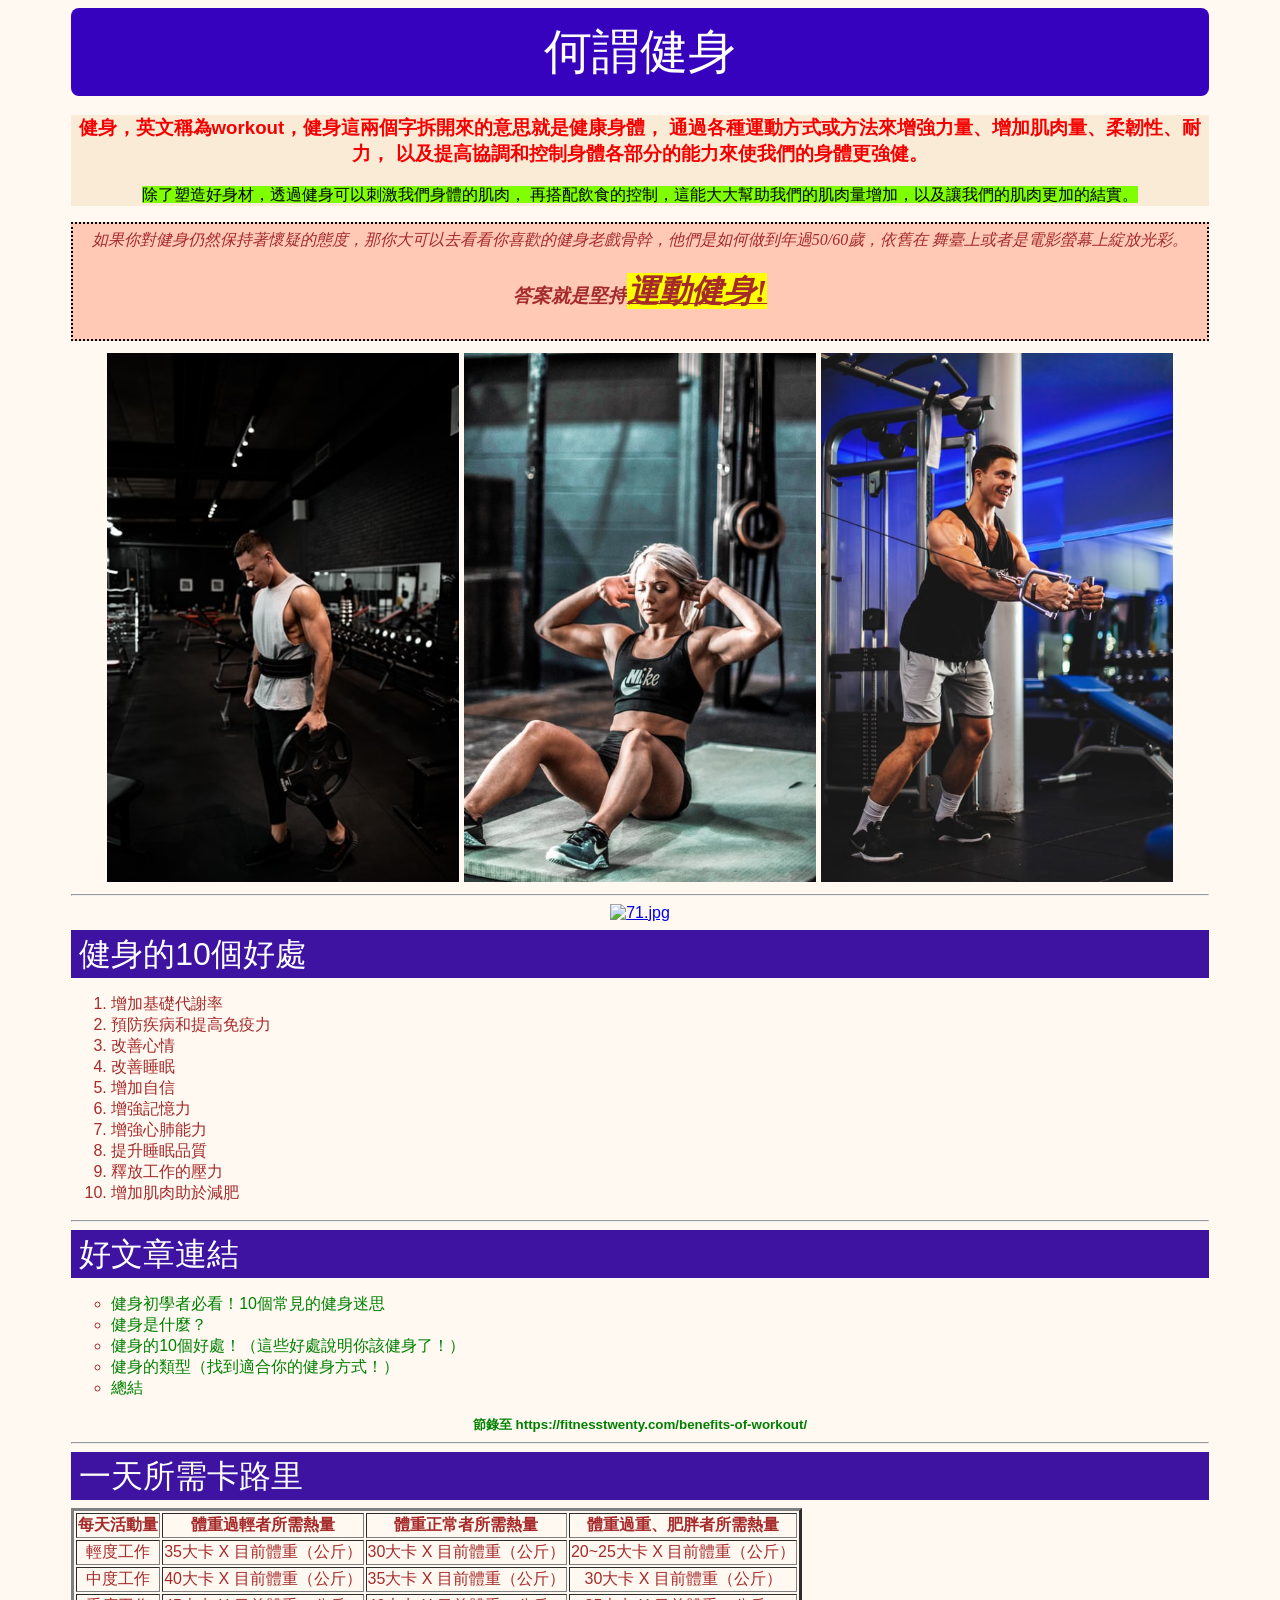
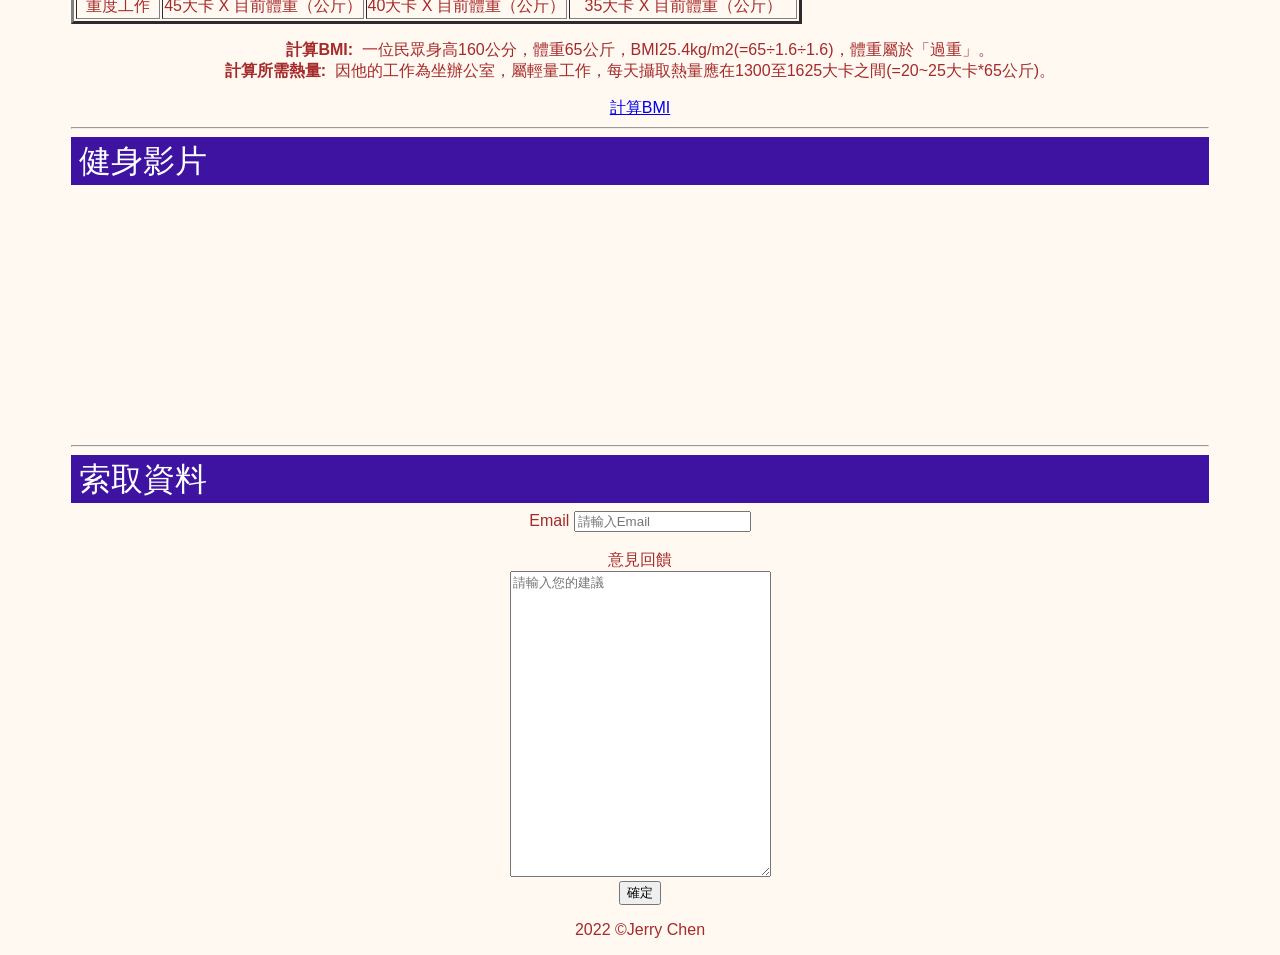
==== index.html @ a1142987 "css-1" ====
<!DOCTYPE html>
<html lang="zh">

<head>
  <meta charset="utf-8" />
  <title>健身資訊網站</title>
  <meta http-equiv="X-UA-Compatible" content="IE=edge">
  <meta name="viewport" content="width=device-width, initial-scale=1.0">

  <style>
    body {
      background-color: rgb(255, 249, 241);
      color: brown;
      font-family: 標楷體, Haettenschweiler, 'Arial Narrow Bold', sans-serif
    }

    /* class="title" 
    1rem=>16px 3rem=>48px
    px=> pixel*/
    #title {
      color: white;
      font-size: 3rem;
      background-color: rgb(55, 2, 189);
      border-radius: 8px;
      height: 64px;
      line-height: 64px;
      margin: 8px 0px;
      padding: 12px 0px;
      text-align: center;
    }


    .sub-title {
      color: white;
      font-size: 2rem;
      background-color: rgb(62, 19, 162);
      height: 48px;
      line-height: 48px;
      margin: 8px 0px;
      padding-left: 8px;
      text-align: left;
    }

    #container {
      margin: 0px auto;
      width: 90%;
      text-align: center;
    }

    mark {
      background-color: chartreuse;
    }

    .text-1 {
      border: 2px black dotted;
      margin-bottom: 12px;
      padding: 6px;
      background-color: rgb(255, 201, 182);
    }

    .text-2 {
      font-size: 2rem;
      background-color: rgb(255, 255, 0);
    }

    .text-3 {
      text-align: left;
    }

    .good-link ul {
      text-align: left;
      list-style-type: circle;
    }

    .good-link a {
      text-decoration: none;
    }

    .good-link a:link {
      color: green;
    }

    .good-link a:hover {
      color: palevioletred;
    }
  </style>
</head>

<body>
  <div id="container">
    <div id="title">何謂健身</div>
    <div style="color:rgb(245, 0, 0);background-color:antiquewhite">
      <h3>
        健身，英文稱為workout，健身這兩個字拆開來的意思就是健康身體，
        通過各種運動方式或方法來增強力量、增加肌肉量、柔韌性、耐力，
        以及提高協調和控制身體各部分的能力來使我們的身體更強健。
      </h3>
      <p style="color:blueviolet">
        <mark>除了塑造好身材，透過健身可以刺激我們身體的肌肉，
          再搭配飲食的控制，這能大大幫助我們的肌肉量增加，以及讓我們的肌肉更加的結實。</mark>
      </p>
    </div>
    <div class="text-1">
      <em style="font-family: 微軟正黑體;">如果你對健身仍然保持著懷疑的態度，那你大可以去看看你喜歡的健身老戲骨幹，他們是如何做到年過50/60歲，依舊在
        舞臺上或者是電影螢幕上綻放光彩。 <br /><b>
          <h3>
            答案就是堅持<u><span class="text-2">運動健身!</span></u>
        </b></em>
    </div>

    <img src="./img/pic-1.jpg" alt="" width="31%">
    <img src="./img/pic-2.jpg" alt="" width="31%">
    <img src="./img/pic-3.jpg" alt="" width="31%">



    <hr>
    <a href="https://fitnesstwenty.com/benefits-of-workout/" target="_blank">
      <img src="https://fitnesstwenty.com/wp-content/uploads/2020/10/71-1024x320.jpg" width="100%" alt="71.jpg">
    </a>

    <div class="sub-title">健身的10個好處</div>
    <ol type="1" class="text-3">
      <li>增加基礎代謝率</li>
      <li>預防疾病和提高免疫力</li>
      <li>改善心情</li>
      <li>改善睡眠</li>
      <li>增加自信</li>
      <li>增強記憶力</li>
      <li>增強心肺能力</li>
      <li>提升睡眠品質</li>
      <li>釋放工作的壓力</li>
      <li>增加肌肉助於減肥</li>

    </ol>
    <hr>
    <div class="sub-title">好文章連結</div>
    <div class="good-link">
      <ul>
        <li>
          <a href="https://www.fe-amart.com.tw/index.php/life-style/life-info/secret-recipe/hero-6" target="_blank">
            健身初學者必看！10個常見的健身迷思</a>
        </li>
        <li>
          <a href="https://fitnesstwenty.com/benefits-of-workout/#%E5%81%A5%E8%BA%AB%E6%98%AF%E4%BB%80%E9%BA%BC%EF%BC%9F"
            target="_blank">健身是什麼？</a>
        </li>
        <li>
          <a href="https://fitnesstwenty.com/benefits-of-workout/#%E5%81%A5%E8%BA%AB%E7%9A%8410%E5%80%8B%E5%A5%BD%E8%99%95%EF%BC%81%EF%BC%88%E9%80%99%E4%BA%9B%E5%A5%BD%E8%99%95%E8%AA%AA%E6%98%8E%E4%BD%A0%E8%A9%B2%E5%81%A5%E8%BA%AB%E4%BA%86%EF%BC%81%EF%BC%89"
            target="_blank">
            健身的10個好處！（這些好處說明你該健身了！）
          </a>
        </li>
        <li>
          <a href="https://fitnesstwenty.com/benefits-of-workout/#%E5%81%A5%E8%BA%AB%E7%9A%84%E9%A1%9E%E5%9E%8B%EF%BC%88%E6%89%BE%E5%88%B0%E9%81%A9%E5%90%88%E4%BD%A0%E7%9A%84%E5%81%A5%E8%BA%AB%E6%96%B9%E5%BC%8F%EF%BC%81%EF%BC%89"
            target="_blank">健身的類型（找到適合你的健身方式！）</a>
        </li>
        <li>
          <a href="https://fitnesstwenty.com/benefits-of-workout/#%E7%B8%BD%E7%B5%90" target="_blank">總結</a>
        </li>
      </ul>
      <small>
        <b>
          <a href="https://fitnesstwenty.com/benefits-of-workout/" target="_blank">節錄至
            https://fitnesstwenty.com/benefits-of-workout/</a>
        </b>
      </small>
    </div>
    <hr>
    <div class="sub-title">一天所需卡路里</div>
    <table border="3">
      <thead>
        <tr>
          <th>每天活動量</th>
          <th>體重過輕者所需熱量</th>
          <th>體重正常者所需熱量</th>
          <th>體重過重、肥胖者所需熱量</th>
        </tr>
      </thead>
      <tbody>
        <tr>
          <td>輕度工作</td>
          <td>35大卡 X 目前體重（公斤）</td>
          <td>30大卡 X 目前體重（公斤） </td>
          <td>20~25大卡 X 目前體重（公斤）</td>
        </tr>
        <tr>
          <td>中度工作</td>
          <td>40大卡 X 目前體重（公斤）</td>
          <td>35大卡 X 目前體重（公斤）</td>
          <td>30大卡 X 目前體重（公斤）</td>
        </tr>
        <tr>
          <td>重度工作</td>
          <td>45大卡 X 目前體重（公斤）</td>
          <td>40大卡 X 目前體重（公斤）</td>
          <td>35大卡 X 目前體重（公斤）</td>
        </tr>
      </tbody>
    </table>
    <p>
      <b>計算BMI:&nbsp;</b>
      一位民眾身高160公分，體重65公斤，BMI25.4kg/m2(=65÷1.6÷1.6)，體重屬於「過重」。<br>
      <b>計算所需熱量:&nbsp;</b>
      因他的工作為坐辦公室，屬輕量工作，每天攝取熱量應在1300至1625大卡之間(=20~25大卡*65公斤)。
    </p>
    <a href="./bmi.html" target="_blank">計算BMI</a>
    <hr>

    <div class="sub-title">健身影片</div>
    <iframe width="320" height="240" src="https://www.youtube.com/embed/20uf1EcGqjY" title="YouTube video player"
      frameborder="0" allow="accelerometer; autoplay; clipboard-write; encrypted-media; gyroscope; picture-in-picture"
      allowfullscreen></iframe>

    <iframe width="320" height="240" src="https://www.youtube.com/embed/LjuY4VyGV9o" title="YouTube video player"
      frameborder="0" allow="accelerometer; autoplay; clipboard-write; encrypted-media; gyroscope; picture-in-picture"
      allowfullscreen></iframe>

    <hr>
    <div class="sub-title">索取資料</div>

    <form action="" method="GET">
      <label for="email">Email</label>
      <input type="email" name="email" id="email" placeholder="請輸入Email">
      <br><br>
      <label for="suggest">意見回饋</label>
      <br>
      <textarea name="suggest" id="suggest" cols="30" rows="20" placeholder="請輸入您的建議"></textarea>
      <br>
      <button type="submit">確定</button>
    </form>
    <p>
      2022 &copy;Jerry Chen
    </p>

  </div>
</body>

</html>
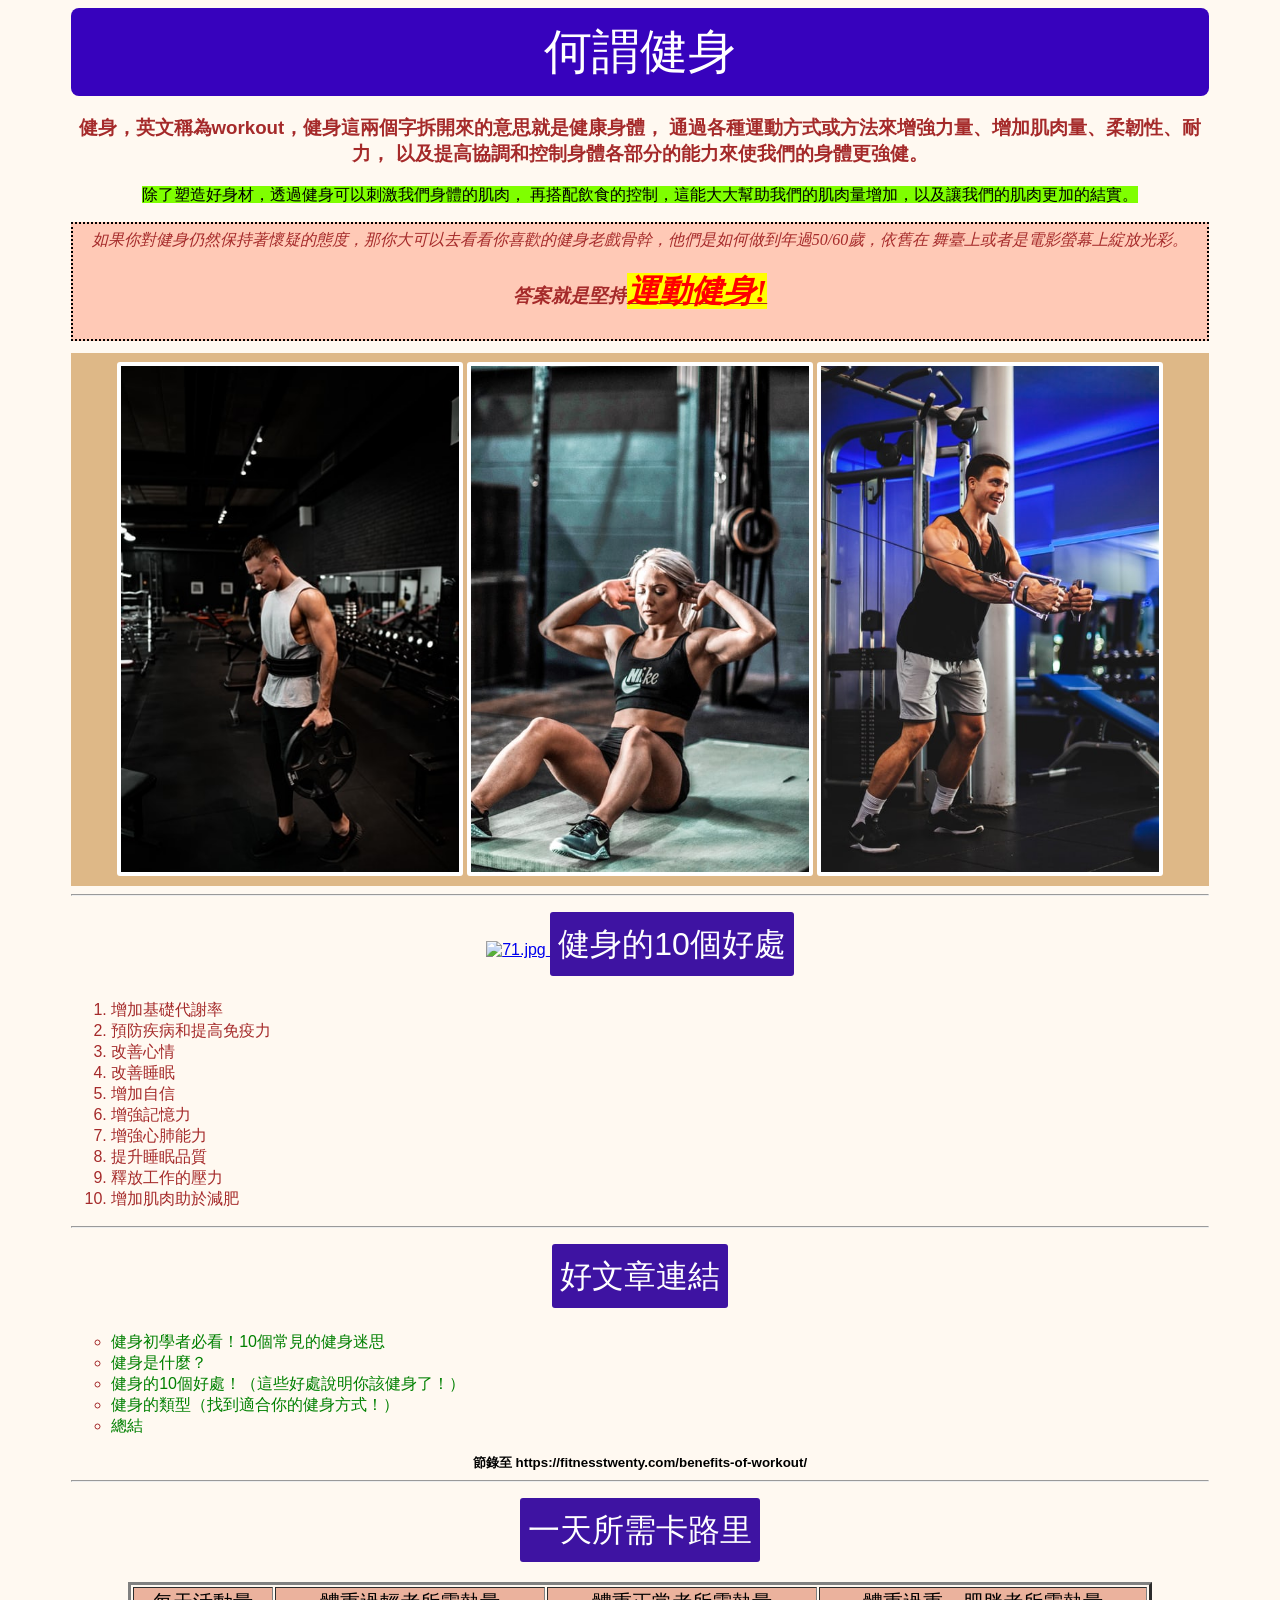
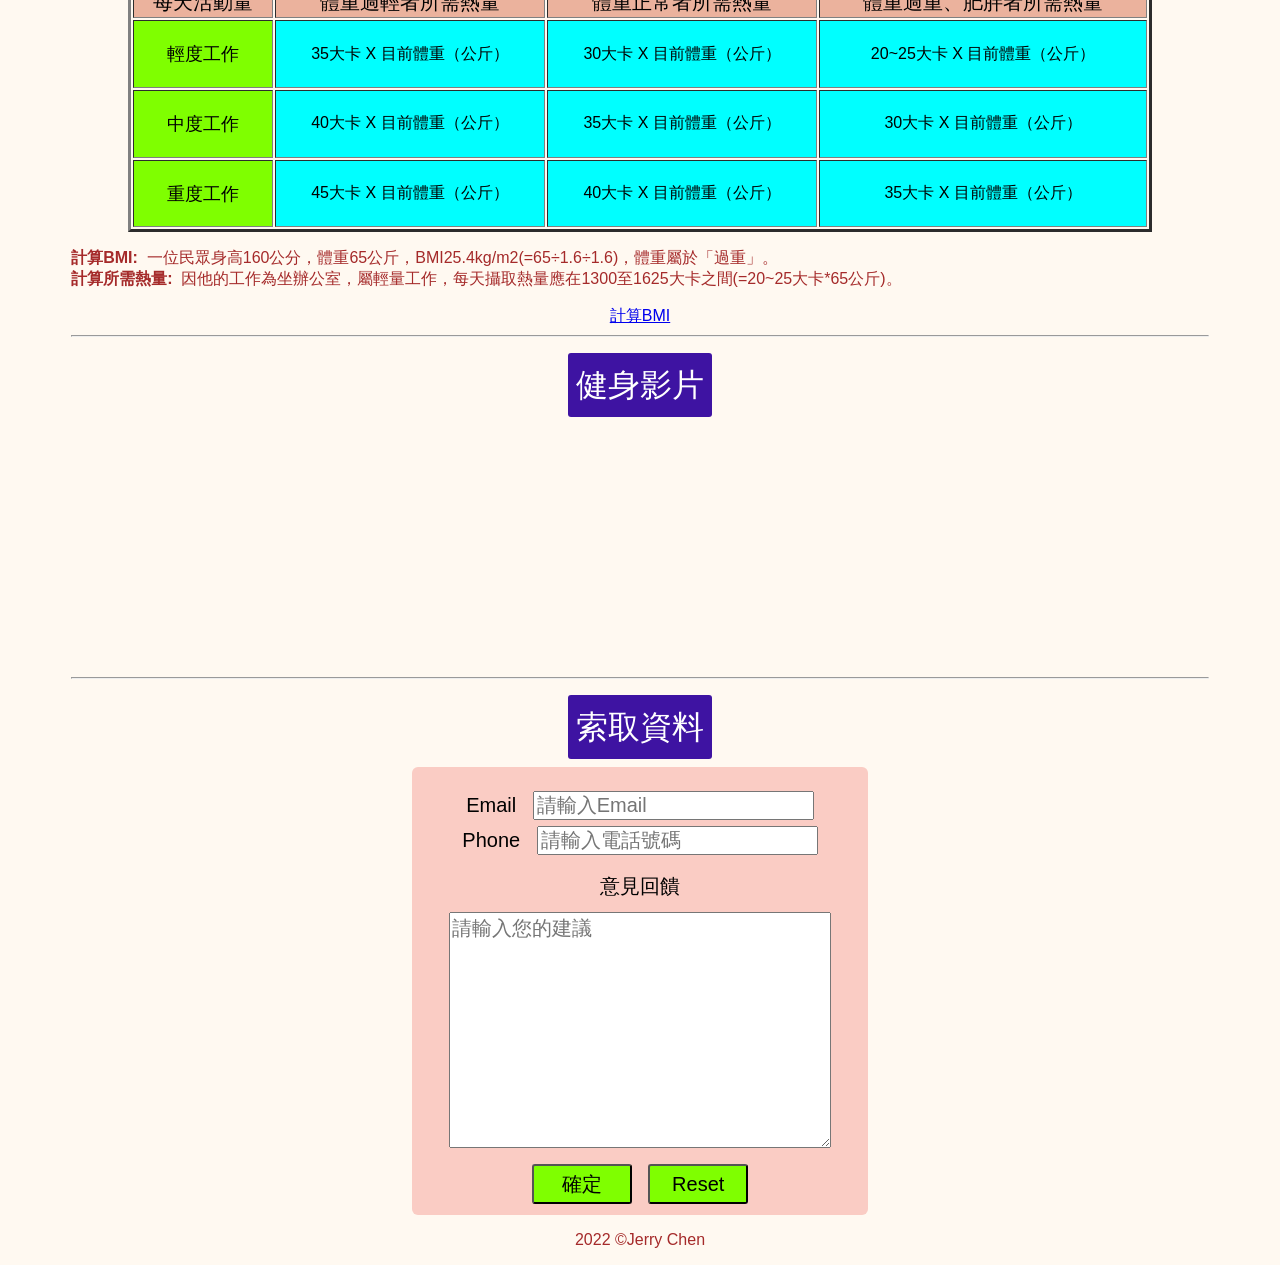
==== commit c88bc480: "css-2" ====
--- a/index.html
+++ b/index.html
@@ -6,90 +6,13 @@
   <title>健身資訊網站</title>
   <meta http-equiv="X-UA-Compatible" content="IE=edge">
   <meta name="viewport" content="width=device-width, initial-scale=1.0">
-
-  <style>
-    body {
-      background-color: rgb(255, 249, 241);
-      color: brown;
-      font-family: 標楷體, Haettenschweiler, 'Arial Narrow Bold', sans-serif
-    }
-
-    /* class="title" 
-    1rem=>16px 3rem=>48px
-    px=> pixel*/
-    #title {
-      color: white;
-      font-size: 3rem;
-      background-color: rgb(55, 2, 189);
-      border-radius: 8px;
-      height: 64px;
-      line-height: 64px;
-      margin: 8px 0px;
-      padding: 12px 0px;
-      text-align: center;
-    }
-
-
-    .sub-title {
-      color: white;
-      font-size: 2rem;
-      background-color: rgb(62, 19, 162);
-      height: 48px;
-      line-height: 48px;
-      margin: 8px 0px;
-      padding-left: 8px;
-      text-align: left;
-    }
-
-    #container {
-      margin: 0px auto;
-      width: 90%;
-      text-align: center;
-    }
-
-    mark {
-      background-color: chartreuse;
-    }
-
-    .text-1 {
-      border: 2px black dotted;
-      margin-bottom: 12px;
-      padding: 6px;
-      background-color: rgb(255, 201, 182);
-    }
-
-    .text-2 {
-      font-size: 2rem;
-      background-color: rgb(255, 255, 0);
-    }
-
-    .text-3 {
-      text-align: left;
-    }
-
-    .good-link ul {
-      text-align: left;
-      list-style-type: circle;
-    }
-
-    .good-link a {
-      text-decoration: none;
-    }
-
-    .good-link a:link {
-      color: green;
-    }
-
-    .good-link a:hover {
-      color: palevioletred;
-    }
-  </style>
+  <link rel="stylesheet" href="./css/style.css">
 </head>
 
 <body>
   <div id="container">
     <div id="title">何謂健身</div>
-    <div style="color:rgb(245, 0, 0);background-color:antiquewhite">
+    <div>
       <h3>
         健身，英文稱為workout，健身這兩個字拆開來的意思就是健康身體，
         通過各種運動方式或方法來增強力量、增加肌肉量、柔韌性、耐力，
@@ -104,14 +27,15 @@
       <em style="font-family: 微軟正黑體;">如果你對健身仍然保持著懷疑的態度，那你大可以去看看你喜歡的健身老戲骨幹，他們是如何做到年過50/60歲，依舊在
         舞臺上或者是電影螢幕上綻放光彩。 <br /><b>
           <h3>
-            答案就是堅持<u><span class="text-2">運動健身!</span></u>
+            答案就是堅持<u><span class="text-2" style="color:red">運動健身!</span></u>
         </b></em>
     </div>
 
-    <img src="./img/pic-1.jpg" alt="" width="31%">
-    <img src="./img/pic-2.jpg" alt="" width="31%">
-    <img src="./img/pic-3.jpg" alt="" width="31%">
-
+    <div id="image">
+      <img src="./img/pic-1.jpg" alt="pic-1.jpg">
+      <img src="./img/pic-2.jpg" alt="pic-2.jpg">
+      <img src="./img/pic-3.jpg" alt="pic-3.jpg">
+    </div>
 
 
     <hr>
@@ -161,7 +85,7 @@
       </ul>
       <small>
         <b>
-          <a href="https://fitnesstwenty.com/benefits-of-workout/" target="_blank">節錄至
+          <a href="https://fitnesstwenty.com/benefits-of-workout/" target="_blank" style="color:black">節錄至
             https://fitnesstwenty.com/benefits-of-workout/</a>
         </b>
       </small>
@@ -198,7 +122,7 @@
         </tr>
       </tbody>
     </table>
-    <p>
+    <p style="text-align:left">
       <b>計算BMI:&nbsp;</b>
       一位民眾身高160公分，體重65公斤，BMI25.4kg/m2(=65÷1.6÷1.6)，體重屬於「過重」。<br>
       <b>計算所需熱量:&nbsp;</b>
@@ -208,26 +132,30 @@
     <hr>
 
     <div class="sub-title">健身影片</div>
-    <iframe width="320" height="240" src="https://www.youtube.com/embed/20uf1EcGqjY" title="YouTube video player"
-      frameborder="0" allow="accelerometer; autoplay; clipboard-write; encrypted-media; gyroscope; picture-in-picture"
-      allowfullscreen></iframe>
+    <div>
+      <iframe width="320" height="240" src="https://www.youtube.com/embed/20uf1EcGqjY" title="YouTube video player"
+        frameborder="0" allow="accelerometer; autoplay; clipboard-write; encrypted-media; gyroscope; picture-in-picture"
+        allowfullscreen></iframe>
 
-    <iframe width="320" height="240" src="https://www.youtube.com/embed/LjuY4VyGV9o" title="YouTube video player"
-      frameborder="0" allow="accelerometer; autoplay; clipboard-write; encrypted-media; gyroscope; picture-in-picture"
-      allowfullscreen></iframe>
-
+      <iframe width="320" height="240" src="https://www.youtube.com/embed/LjuY4VyGV9o" title="YouTube video player"
+        frameborder="0" allow="accelerometer; autoplay; clipboard-write; encrypted-media; gyroscope; picture-in-picture"
+        allowfullscreen></iframe>
+    </div>
     <hr>
     <div class="sub-title">索取資料</div>
 
     <form action="" method="GET">
       <label for="email">Email</label>
-      <input type="email" name="email" id="email" placeholder="請輸入Email">
+      <input type="email" name="email" id="email" placeholder="請輸入Email" required><br>
+      <label for="phone">Phone</label>
+      <input type="number" name="phone" id="phone" placeholder="請輸入電話號碼" required>
       <br><br>
       <label for="suggest">意見回饋</label>
       <br>
-      <textarea name="suggest" id="suggest" cols="30" rows="20" placeholder="請輸入您的建議"></textarea>
+      <textarea name="suggest" id="suggest" cols="30" rows="10" placeholder="請輸入您的建議"></textarea>
       <br>
-      <button type="submit">確定</button>
+      <button type="submit" class="my-button">確定</button>
+      <input type="reset" class="my-button">
     </form>
     <p>
       2022 &copy;Jerry Chen
--- a/css/style.css
+++ b/css/style.css
@@ -0,0 +1,182 @@
+body {
+    background-color: rgb(255, 249, 241);
+    color: brown;
+    font-family: 標楷體, Haettenschweiler, 'Arial Narrow Bold', sans-serif
+}
+
+#title {
+    color: white;
+    font-size: 3rem;
+    background-color: rgb(55, 2, 189);
+    border-radius: 8px;
+    height: 64px;
+    line-height: 64px;
+    margin: 8px 0px;
+    padding: 12px 0px;
+    text-align: center;
+}
+
+
+.sub-title {
+    display: inline-block;
+    color: white;
+    font-size: 2rem;
+    background-color: rgb(62, 19, 162);
+    height: 48px;
+    line-height: 48px;
+    margin: 8px 0px;
+    padding: 8px;
+    text-align: left;
+    border-radius: 3px;
+}
+
+#container {
+    margin: 0px auto;
+    width: 90%;
+    text-align: center;
+}
+
+mark {
+    background-color: chartreuse;
+}
+
+.text-1 {
+    border: 2px black dotted;
+    margin-bottom: 12px;
+    padding: 6px;
+    background-color: rgb(255, 201, 182);
+}
+
+.text-2 {
+    font-size: 2rem;
+    background-color: rgb(255, 255, 0);
+}
+
+.text-3 {
+    text-align: left;
+}
+
+.good-link ul {
+    text-align: left;
+    list-style-type: circle;
+}
+
+.good-link a {
+    text-decoration: none;
+}
+
+.good-link a:link {
+    color: green;
+}
+
+.good-link a:hover {
+    color: palevioletred;
+}
+
+#image {
+    background-color: burlywood;
+    padding: 6px;
+    text-align: center;
+}
+
+#image img {
+    margin-top: 3px;
+    width: 30%;
+    background-color: white;
+    padding: 4px;
+    border-radius: 3px;
+}
+
+table {
+    width: 90%;
+    margin: 0 auto;
+    height: 250px;
+    margin-top: 12px;
+}
+
+table th {
+    background-color: rgb(235, 178, 157);
+    color: black;
+    font-size: 20px;
+    font-weight: 500;
+}
+
+tr {
+    background-color: aqua;
+}
+
+td {
+    color: black;
+}
+
+td:first-child {
+    background-color: chartreuse;
+    font-size: 18px;
+    font-weight: 500;
+}
+
+form {
+    background-color: rgb(250, 204, 196);
+    padding: 24px 0px;
+    border-radius: 6px;
+    color: black;
+    height: 400px;
+    width: 40%;
+    margin: 0 auto;
+}
+
+label,
+input,
+textarea,
+button {
+    font-size: 20px;
+}
+
+textarea {
+    margin: 12px 0;
+}
+
+input {
+    margin-left: 12px;
+}
+
+input[type="number"] {
+    margin-top: 6px;
+}
+
+.my-button {
+    width: 100px;
+    height: 40px;
+    background-color: chartreuse;
+    border-radius: 3px;
+}
+
+
+input {
+    width: 60%;
+}
+
+
+@media screen and (max-width:1024px) {
+    form {
+        width: 80%;
+    }
+
+    textarea {
+        width: 70%;
+    }
+}
+
+@media screen and (max-width:768px) {
+    form {
+        width: 100%;
+    }
+
+    textarea {
+        width: 90%;
+    }
+
+    input {
+        width: 70%;
+    }
+}
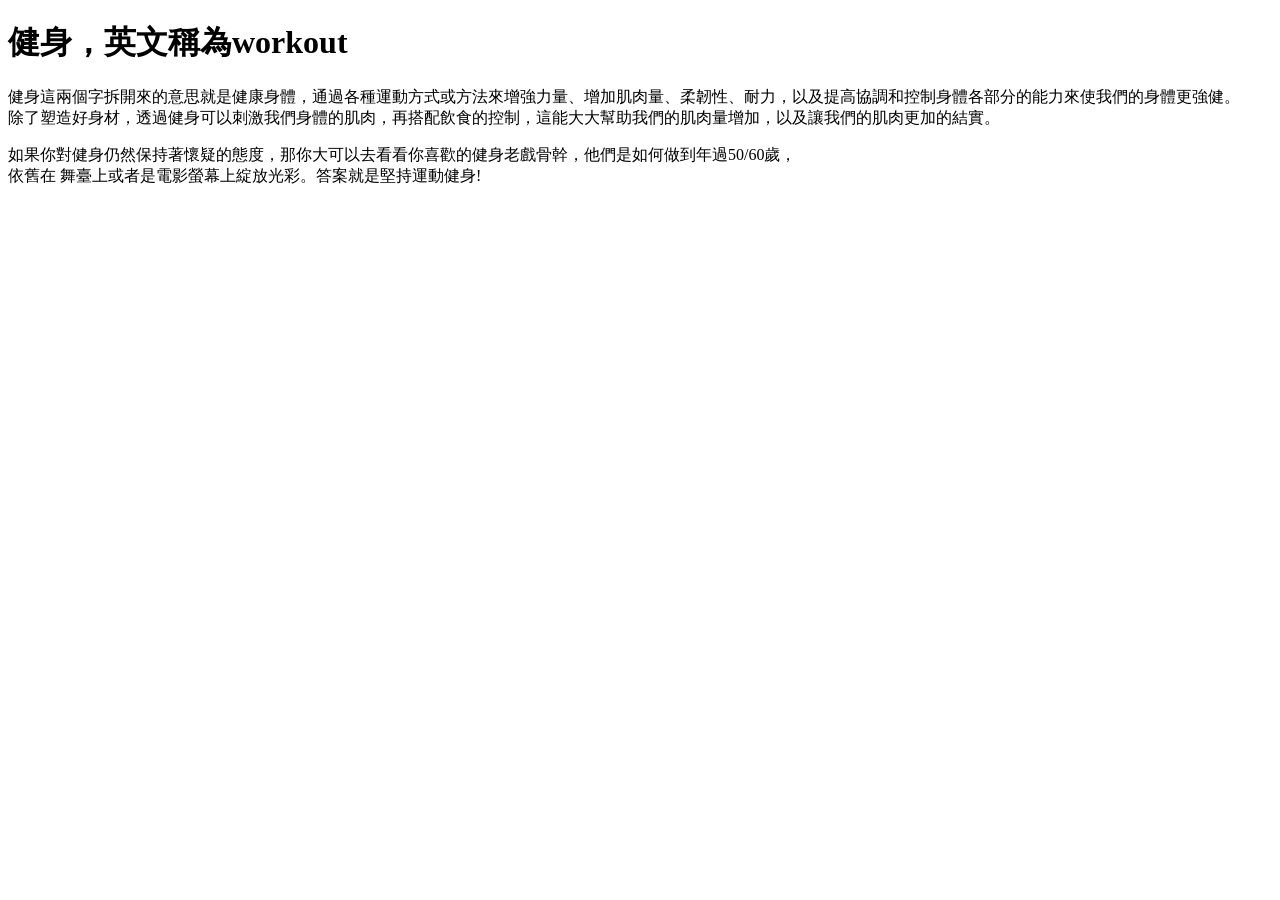
==== commit 5cbfdc8f: "新增index.html" ====
--- a/index.html
+++ b/index.html
@@ -1,167 +1,25 @@
 <!DOCTYPE html>
-<html lang="zh">
+<!-- 繁體中文 ctrl+/ -->
+<html lang="zh-Hant">
+
+<!--檔頭區-->
 
 <head>
-  <meta charset="utf-8" />
-  <title>健身資訊網站</title>
-  <meta http-equiv="X-UA-Compatible" content="IE=edge">
-  <meta name="viewport" content="width=device-width, initial-scale=1.0">
-  <link rel="stylesheet" href="./css/style.css">
+    <meta charset="utf-8">
+    <title>健身網站</title>
 </head>
 
+<!--可視區-->
+
 <body>
-  <div id="container">
-    <div id="title">何謂健身</div>
-    <div>
-      <h3>
-        健身，英文稱為workout，健身這兩個字拆開來的意思就是健康身體，
-        通過各種運動方式或方法來增強力量、增加肌肉量、柔韌性、耐力，
-        以及提高協調和控制身體各部分的能力來使我們的身體更強健。
-      </h3>
-      <p style="color:blueviolet">
-        <mark>除了塑造好身材，透過健身可以刺激我們身體的肌肉，
-          再搭配飲食的控制，這能大大幫助我們的肌肉量增加，以及讓我們的肌肉更加的結實。</mark>
-      </p>
-    </div>
-    <div class="text-1">
-      <em style="font-family: 微軟正黑體;">如果你對健身仍然保持著懷疑的態度，那你大可以去看看你喜歡的健身老戲骨幹，他們是如何做到年過50/60歲，依舊在
-        舞臺上或者是電影螢幕上綻放光彩。 <br /><b>
-          <h3>
-            答案就是堅持<u><span class="text-2" style="color:red">運動健身!</span></u>
-        </b></em>
-    </div>
-
-    <div id="image">
-      <img src="./img/pic-1.jpg" alt="pic-1.jpg">
-      <img src="./img/pic-2.jpg" alt="pic-2.jpg">
-      <img src="./img/pic-3.jpg" alt="pic-3.jpg">
-    </div>
-
-
-    <hr>
-    <a href="https://fitnesstwenty.com/benefits-of-workout/" target="_blank">
-      <img src="https://fitnesstwenty.com/wp-content/uploads/2020/10/71-1024x320.jpg" width="100%" alt="71.jpg">
-    </a>
-
-    <div class="sub-title">健身的10個好處</div>
-    <ol type="1" class="text-3">
-      <li>增加基礎代謝率</li>
-      <li>預防疾病和提高免疫力</li>
-      <li>改善心情</li>
-      <li>改善睡眠</li>
-      <li>增加自信</li>
-      <li>增強記憶力</li>
-      <li>增強心肺能力</li>
-      <li>提升睡眠品質</li>
-      <li>釋放工作的壓力</li>
-      <li>增加肌肉助於減肥</li>
-
-    </ol>
-    <hr>
-    <div class="sub-title">好文章連結</div>
-    <div class="good-link">
-      <ul>
-        <li>
-          <a href="https://www.fe-amart.com.tw/index.php/life-style/life-info/secret-recipe/hero-6" target="_blank">
-            健身初學者必看！10個常見的健身迷思</a>
-        </li>
-        <li>
-          <a href="https://fitnesstwenty.com/benefits-of-workout/#%E5%81%A5%E8%BA%AB%E6%98%AF%E4%BB%80%E9%BA%BC%EF%BC%9F"
-            target="_blank">健身是什麼？</a>
-        </li>
-        <li>
-          <a href="https://fitnesstwenty.com/benefits-of-workout/#%E5%81%A5%E8%BA%AB%E7%9A%8410%E5%80%8B%E5%A5%BD%E8%99%95%EF%BC%81%EF%BC%88%E9%80%99%E4%BA%9B%E5%A5%BD%E8%99%95%E8%AA%AA%E6%98%8E%E4%BD%A0%E8%A9%B2%E5%81%A5%E8%BA%AB%E4%BA%86%EF%BC%81%EF%BC%89"
-            target="_blank">
-            健身的10個好處！（這些好處說明你該健身了！）
-          </a>
-        </li>
-        <li>
-          <a href="https://fitnesstwenty.com/benefits-of-workout/#%E5%81%A5%E8%BA%AB%E7%9A%84%E9%A1%9E%E5%9E%8B%EF%BC%88%E6%89%BE%E5%88%B0%E9%81%A9%E5%90%88%E4%BD%A0%E7%9A%84%E5%81%A5%E8%BA%AB%E6%96%B9%E5%BC%8F%EF%BC%81%EF%BC%89"
-            target="_blank">健身的類型（找到適合你的健身方式！）</a>
-        </li>
-        <li>
-          <a href="https://fitnesstwenty.com/benefits-of-workout/#%E7%B8%BD%E7%B5%90" target="_blank">總結</a>
-        </li>
-      </ul>
-      <small>
-        <b>
-          <a href="https://fitnesstwenty.com/benefits-of-workout/" target="_blank" style="color:black">節錄至
-            https://fitnesstwenty.com/benefits-of-workout/</a>
-        </b>
-      </small>
-    </div>
-    <hr>
-    <div class="sub-title">一天所需卡路里</div>
-    <table border="3">
-      <thead>
-        <tr>
-          <th>每天活動量</th>
-          <th>體重過輕者所需熱量</th>
-          <th>體重正常者所需熱量</th>
-          <th>體重過重、肥胖者所需熱量</th>
-        </tr>
-      </thead>
-      <tbody>
-        <tr>
-          <td>輕度工作</td>
-          <td>35大卡 X 目前體重（公斤）</td>
-          <td>30大卡 X 目前體重（公斤） </td>
-          <td>20~25大卡 X 目前體重（公斤）</td>
-        </tr>
-        <tr>
-          <td>中度工作</td>
-          <td>40大卡 X 目前體重（公斤）</td>
-          <td>35大卡 X 目前體重（公斤）</td>
-          <td>30大卡 X 目前體重（公斤）</td>
-        </tr>
-        <tr>
-          <td>重度工作</td>
-          <td>45大卡 X 目前體重（公斤）</td>
-          <td>40大卡 X 目前體重（公斤）</td>
-          <td>35大卡 X 目前體重（公斤）</td>
-        </tr>
-      </tbody>
-    </table>
-    <p style="text-align:left">
-      <b>計算BMI:&nbsp;</b>
-      一位民眾身高160公分，體重65公斤，BMI25.4kg/m2(=65÷1.6÷1.6)，體重屬於「過重」。<br>
-      <b>計算所需熱量:&nbsp;</b>
-      因他的工作為坐辦公室，屬輕量工作，每天攝取熱量應在1300至1625大卡之間(=20~25大卡*65公斤)。
+    <p>
+    <h1>健身，英文稱為workout</h1>健身這兩個字拆開來的意思就是健康身體，通過各種運動方式或方法來增強力量、增加肌肉量、柔韌性、耐力，以及提高協調和控制身體各部分的能力來使我們的身體更強健。
+    <br>除了塑造好身材，透過健身可以刺激我們身體的肌肉，再搭配飲食的控制，這能大大幫助我們的肌肉量增加，以及讓我們的肌肉更加的結實。
     </p>
-    <a href="./bmi.html" target="_blank">計算BMI</a>
-    <hr>
-
-    <div class="sub-title">健身影片</div>
-    <div>
-      <iframe width="320" height="240" src="https://www.youtube.com/embed/20uf1EcGqjY" title="YouTube video player"
-        frameborder="0" allow="accelerometer; autoplay; clipboard-write; encrypted-media; gyroscope; picture-in-picture"
-        allowfullscreen></iframe>
-
-      <iframe width="320" height="240" src="https://www.youtube.com/embed/LjuY4VyGV9o" title="YouTube video player"
-        frameborder="0" allow="accelerometer; autoplay; clipboard-write; encrypted-media; gyroscope; picture-in-picture"
-        allowfullscreen></iframe>
-    </div>
-    <hr>
-    <div class="sub-title">索取資料</div>
-
-    <form action="" method="GET">
-      <label for="email">Email</label>
-      <input type="email" name="email" id="email" placeholder="請輸入Email" required><br>
-      <label for="phone">Phone</label>
-      <input type="number" name="phone" id="phone" placeholder="請輸入電話號碼" required>
-      <br><br>
-      <label for="suggest">意見回饋</label>
-      <br>
-      <textarea name="suggest" id="suggest" cols="30" rows="10" placeholder="請輸入您的建議"></textarea>
-      <br>
-      <button type="submit" class="my-button">確定</button>
-      <input type="reset" class="my-button">
-    </form>
     <p>
-      2022 &copy;Jerry Chen
+        如果你對健身仍然保持著懷疑的態度，那你大可以去看看你喜歡的健身老戲骨幹，他們是如何做到年過50/60歲，<br>依舊在
+        舞臺上或者是電影螢幕上綻放光彩。答案就是堅持運動健身!
     </p>
-
-  </div>
 </body>
 
 </html>
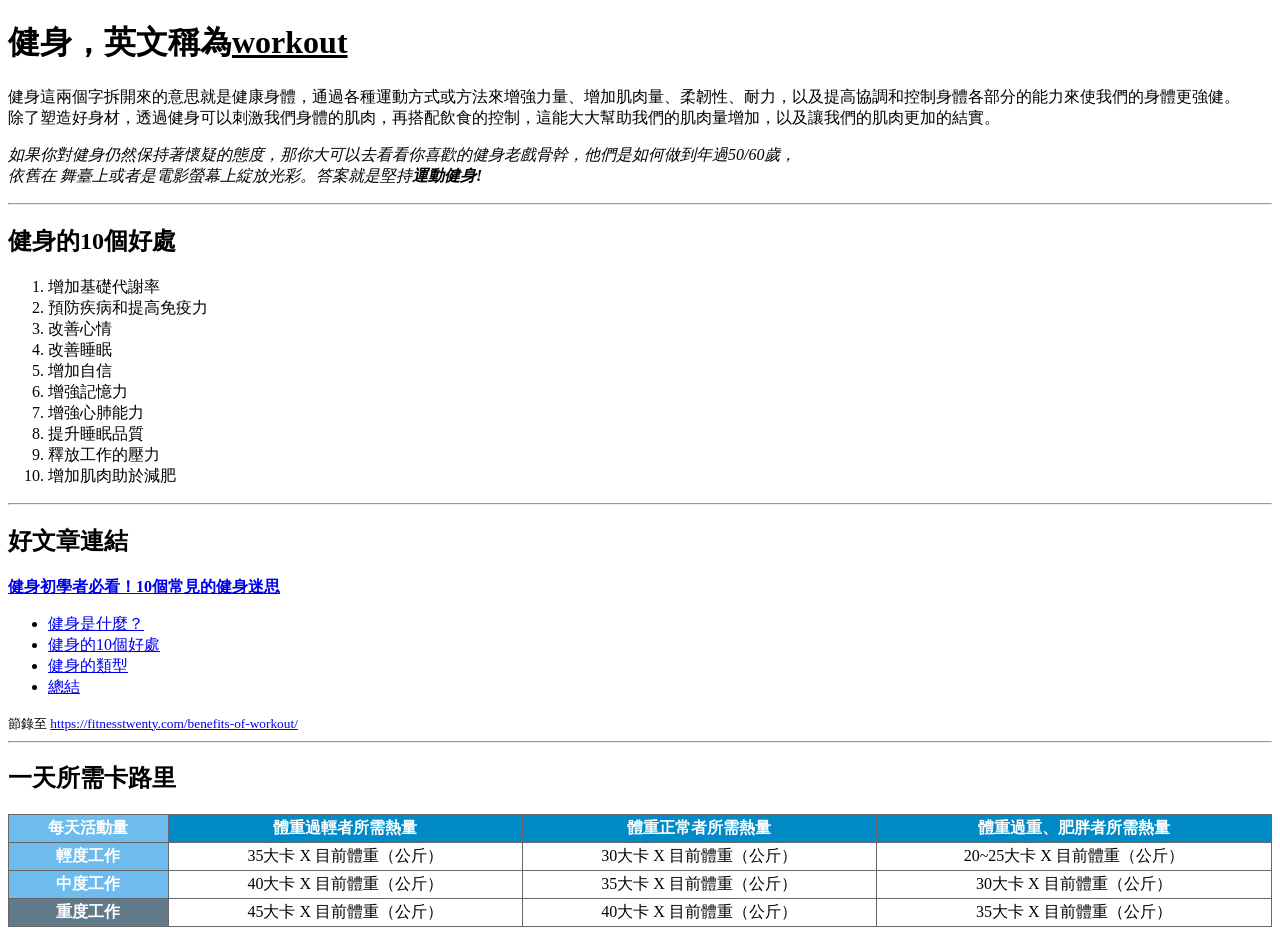
==== commit 5b9f4ba7: "1.新增列表 2.增加超連結 3.完成表格" ====
--- a/index.html
+++ b/index.html
@@ -13,13 +13,126 @@
 
 <body>
     <p>
-    <h1>健身，英文稱為workout</h1>健身這兩個字拆開來的意思就是健康身體，通過各種運動方式或方法來增強力量、增加肌肉量、柔韌性、耐力，以及提高協調和控制身體各部分的能力來使我們的身體更強健。
+    <h1>健身，英文稱為<u>workout</u></h1>健身這兩個字拆開來的意思就是健康身體，通過各種運動方式或方法來增強力量、增加肌肉量、柔韌性、耐力，以及提高協調和控制身體各部分的能力來使我們的身體更強健。
     <br>除了塑造好身材，透過健身可以刺激我們身體的肌肉，再搭配飲食的控制，這能大大幫助我們的肌肉量增加，以及讓我們的肌肉更加的結實。
     </p>
     <p>
-        如果你對健身仍然保持著懷疑的態度，那你大可以去看看你喜歡的健身老戲骨幹，他們是如何做到年過50/60歲，<br>依舊在
-        舞臺上或者是電影螢幕上綻放光彩。答案就是堅持運動健身!
+        <em>
+            如果你對健身仍然保持著懷疑的態度，那你大可以去看看你喜歡的健身老戲骨幹，他們是如何做到年過50/60歲，<br>依舊在
+            舞臺上或者是電影螢幕上綻放光彩。答案就是堅持<b><span>運動健身!</span></b>
+        </em>
     </p>
+    <hr>
+    <h2>健身的10個好處</h2>
+    <ol type="1">
+        <li>增加基礎代謝率</li>
+        <li>預防疾病和提高免疫力</li>
+        <li>改善心情</li>
+        <li>改善睡眠</li>
+        <li>增加自信</li>
+        <li>增強記憶力</li>
+        <li>增強心肺能力</li>
+        <li>提升睡眠品質</li>
+        <li>釋放工作的壓力</li>
+        <li>增加肌肉助於減肥</li>
+    </ol>
+    <hr>
+    <h2>好文章連結</h2>
+    <a target="_blank" href="https://www.fe-amart.com.tw/index.php/life-style/life-info/secret-recipe/hero-6">
+        <b>健身初學者必看！10個常見的健身迷思</b><br>
+    </a>
+    <ul>
+        <li>
+            <a target="_blank"
+                href="https://fitnesstwenty.com/benefits-of-workout/#%E5%81%A5%E8%BA%AB%E6%98%AF%E4%BB%80%E9%BA%BC%EF%BC%9F">
+                健身是什麼？
+            </a>
+        </li>
+        <li>
+            <a target="_blank"
+                href="https://fitnesstwenty.com/benefits-of-workout/#%E5%81%A5%E8%BA%AB%E7%9A%8410%E5%80%8B%E5%A5%BD%E8%99%95%EF%BC%81%EF%BC%88%E9%80%99%E4%BA%9B%E5%A5%BD%E8%99%95%E8%AA%AA%E6%98%8E%E4%BD%A0%E8%A9%B2%E5%81%A5%E8%BA%AB%E4%BA%86%EF%BC%81%EF%BC%89">
+                健身的10個好處
+            </a>
+        </li>
+        <li>
+            <a target="_blank"
+                href="https://fitnesstwenty.com/benefits-of-workout/#%E5%81%A5%E8%BA%AB%E7%9A%84%E9%A1%9E%E5%9E%8B%EF%BC%88%E6%89%BE%E5%88%B0%E9%81%A9%E5%90%88%E4%BD%A0%E7%9A%84%E5%81%A5%E8%BA%AB%E6%96%B9%E5%BC%8F%EF%BC%81%EF%BC%89">
+                健身的類型
+            </a>
+        </li>
+        <li>
+            <a target="_blank" href="https://fitnesstwenty.com/benefits-of-workout/#%E7%B8%BD%E7%B5%90">總結</a>
+        </li>
+    </ul>
+    <small>節錄至
+        <a target="_blank" href="https://fitnesstwenty.com/benefits-of-workout/">
+            https://fitnesstwenty.com/benefits-of-workout/
+        </a>
+    </small>
+    <hr>
+    <h2>一天所需卡路里</h2>
+    <table width="100%" border="0" cellspacing="0" cellpadding="0"
+        style="width: 100%; border-collapse: collapse; border: 1px solid #666666;"
+        summary="根據每日活動量及為了調整體重至健康體重，可計算每日建議攝取熱量">
+        <tbody>
+            <tr>
+                <th scope="col" id="act"
+                    style="border-collapse: collapse; border: 1px solid #666666; padding: 3px 7px; text-align: center; font-variant: normal; background-color: #6ebcee; color: #ffffff;">
+                    每天活動量</th>
+                <th scope="col" id="kal-1"
+                    style="border-collapse: collapse; border: 1px solid #666666; padding: 3px 7px; text-align: center; font-variant: normal; background-color: #008bc7; color: #ffffff;">
+                    體重過輕者所需熱量</th>
+                <th scope="col" id="kal-2"
+                    style="border-collapse: collapse; border: 1px solid #666666; padding: 3px 7px; text-align: center; font-variant: normal; background-color: #008bc7; color: #ffffff;">
+                    體重正常者所需熱量</th>
+                <th scope="col" id="kal-3"
+                    style="border-collapse: collapse; border: 1px solid #666666; padding: 3px 7px; text-align: center; font-variant: normal; background-color: #008bc7; color: #ffffff;">
+                    體重過重、肥胖者所需熱量</th>
+            </tr>
+            <tr>
+                <th scope="row" id="l" headers="act"
+                    style="border-collapse: collapse; border: 1px solid #666666; padding: 3px 7px; text-align: center; font-variant: normal; background-color: #6ebcee; color: #ffffff;">
+                    輕度工作</th>
+                <td headers="kal-1 l"
+                    style="border-collapse: collapse; border: 1px solid #666666; text-align: center; padding: 3px 7px;">
+                    35大卡 X 目前體重（公斤）</td>
+                <td headers="kal-2 l"
+                    style="border-collapse: collapse; border: 1px solid #666666; text-align: center; padding: 3px 7px;">
+                    30大卡 X 目前體重（公斤）</td>
+                <td headers="kal-3 l"
+                    style="border-collapse: collapse; border: 1px solid #666666; text-align: center; padding: 3px 7px;">
+                    20~25大卡 X 目前體重（公斤）</td>
+            </tr>
+            <tr>
+                <th scope="row" id="m" headers="act"
+                    style="border-collapse: collapse; border: 1px solid #666666; padding: 3px 7px; text-align: center; font-variant: normal; background-color: #6ebcee; color: #ffffff;">
+                    中度工作</th>
+                <td headers="kal-1 m"
+                    style="border-collapse: collapse; border: 1px solid #666666; text-align: center; padding: 3px 7px;">
+                    40大卡 X 目前體重（公斤）</td>
+                <td headers="kal-2 m"
+                    style="border-collapse: collapse; border: 1px solid #666666; text-align: center; padding: 3px 7px;">
+                    35大卡 X 目前體重（公斤）</td>
+                <td headers="kal-3 m"
+                    style="border-collapse: collapse; border: 1px solid #666666; text-align: center; padding: 3px 7px;">
+                    30大卡 X 目前體重（公斤）</td>
+            </tr>
+            <tr>
+                <th scope="row" id="w" headers="act"
+                    style="border-collapse: collapse; border: 1px solid #666666; padding: 3px 7px; text-align: center; font-variant: normal; background-color: #607a8a; color: #ffffff;">
+                    重度工作</th>
+                <td headers="kal-1 w"
+                    style="border-collapse: collapse; border: 1px solid #666666; text-align: center; padding: 3px 7px;">
+                    45大卡 X 目前體重（公斤）</td>
+                <td headers="kal-2 w"
+                    style="border-collapse: collapse; border: 1px solid #666666; text-align: center; padding: 3px 7px;">
+                    40大卡 X 目前體重（公斤）</td>
+                <td headers="kal-3 w"
+                    style="border-collapse: collapse; border: 1px solid #666666; text-align: center; padding: 3px 7px;">
+                    35大卡 X 目前體重（公斤）</td>
+            </tr>
+        </tbody>
+    </table>
 </body>
 
 </html>
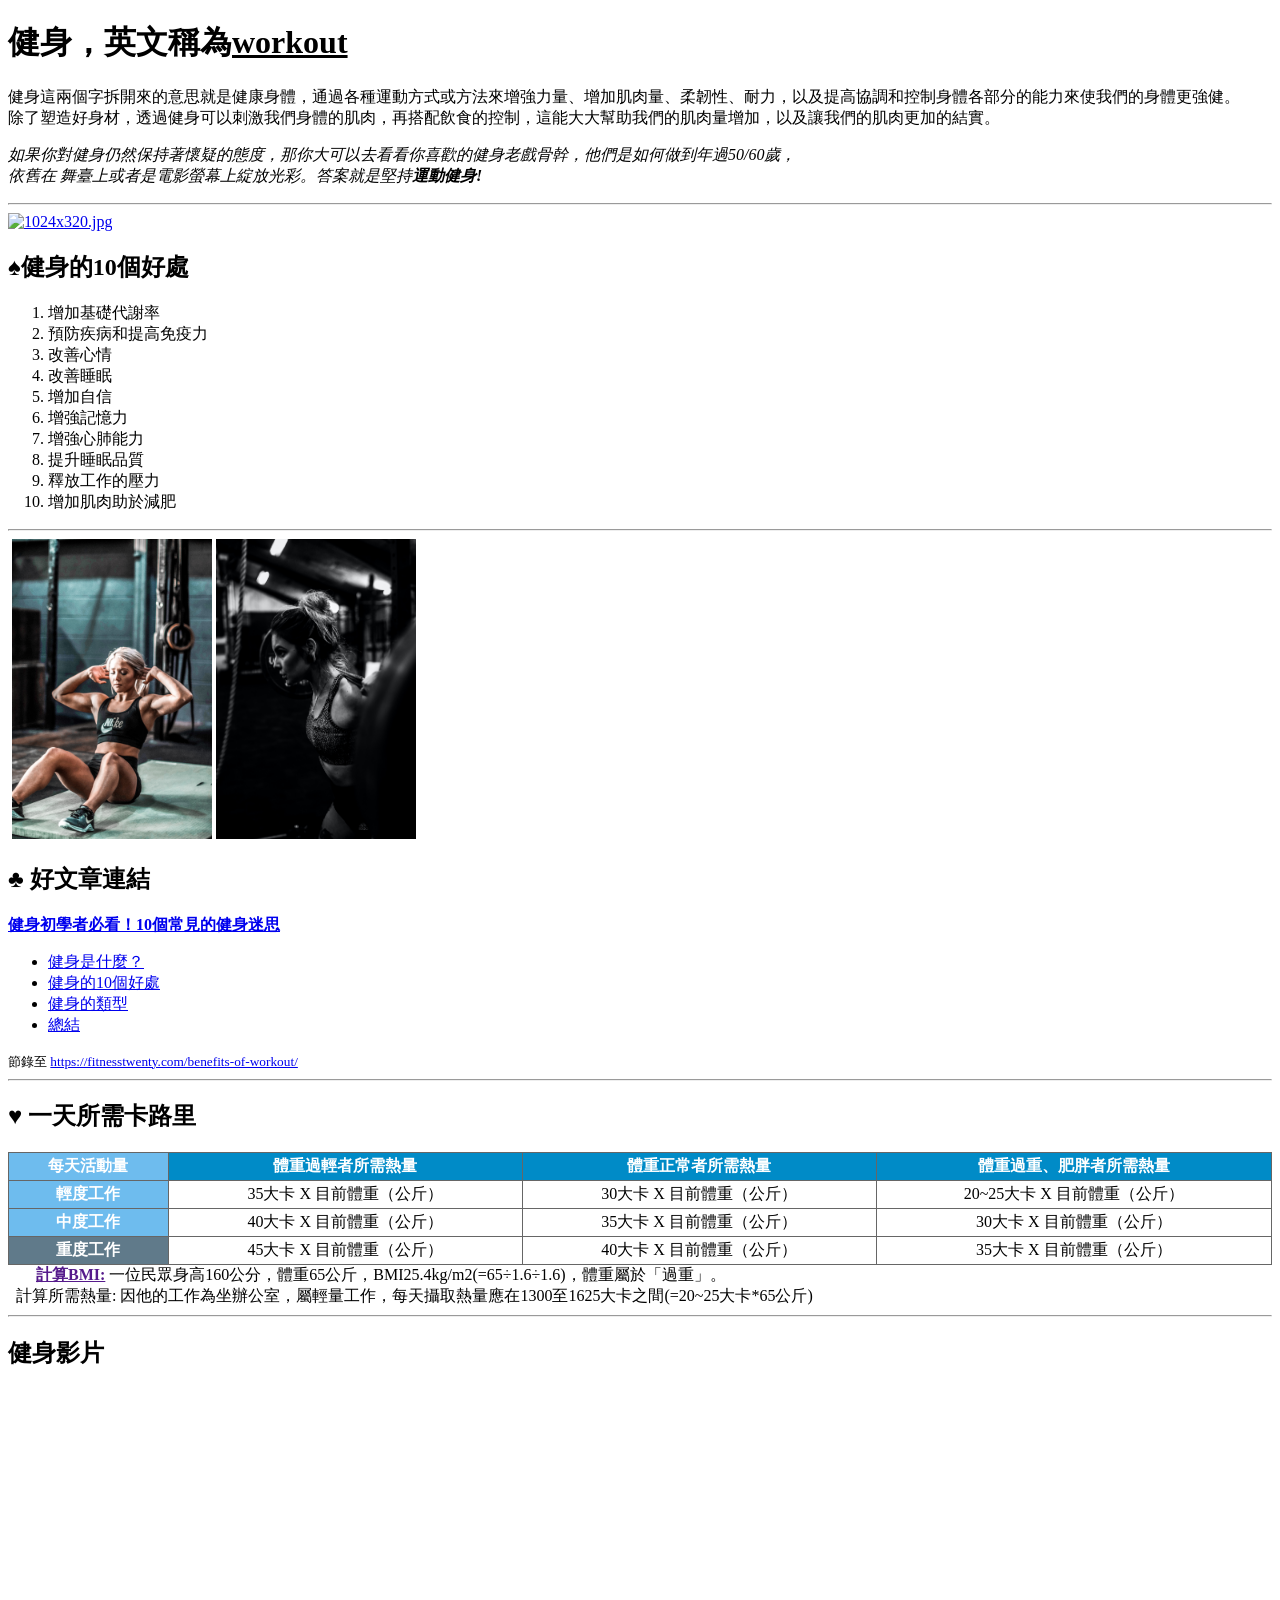
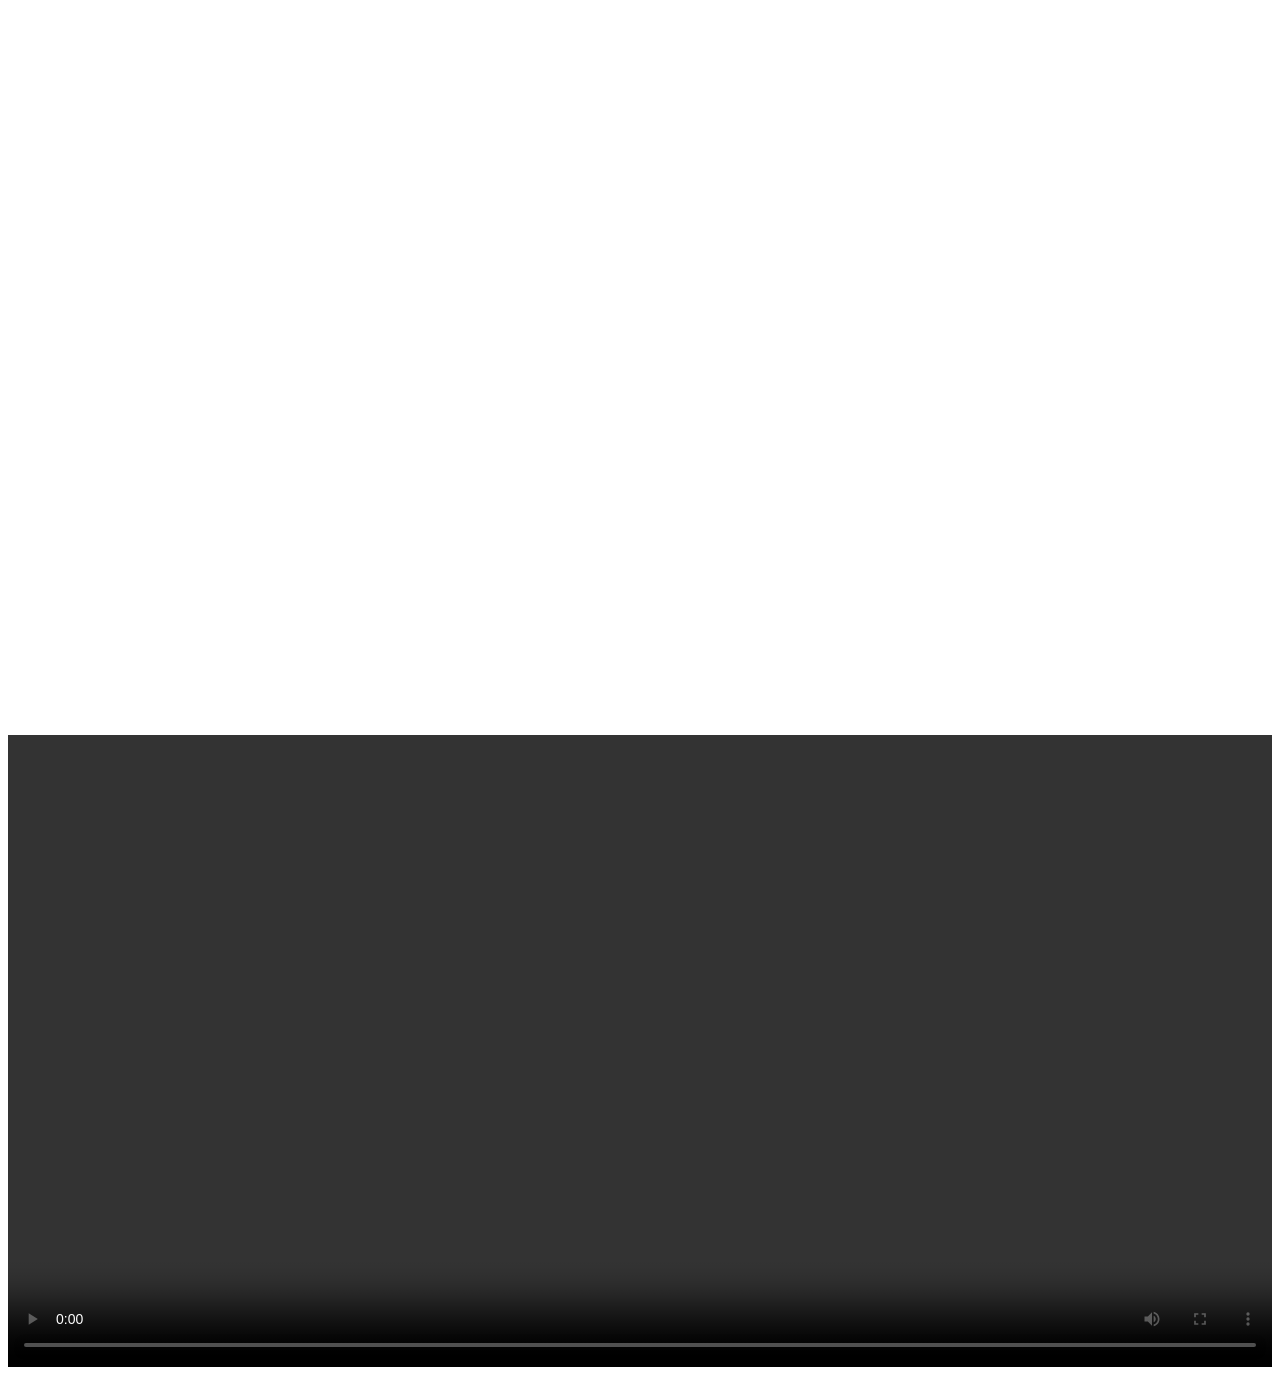
==== commit dbb2497a: "1.增加images 2.嵌入youtube video" ====
--- a/index.html
+++ b/index.html
@@ -23,7 +23,10 @@
         </em>
     </p>
     <hr>
-    <h2>健身的10個好處</h2>
+    <a target="_blank" href="https://fitnesstwenty.com/benefits-of-workout/">
+        <img src="https://fitnesstwenty.com/wp-content/uploads/2020/10/71-1024x320.jpg" width="100%" alt="1024x320.jpg">
+    </a>
+    <h2>&spades;健身的10個好處</h2>
     <ol type="1">
         <li>增加基礎代謝率</li>
         <li>預防疾病和提高免疫力</li>
@@ -37,7 +40,12 @@
         <li>增加肌肉助於減肥</li>
     </ol>
     <hr>
-    <h2>好文章連結</h2>
+    <!-- 500pixel -->
+    <img height="300px" src="./images/charles-gaudreault-xXofYCc3hqc-unsplash.jpg" alt="">
+    <img height="300px" src="./images/hayley-kim-studios-eot-ka5dM7Q-unsplash.jpg" alt="">
+    <img height="300px" src="./images/sushil-ghimire-5UbIqV58CW8-unsplash.jpg" alt="">
+
+    <h2>&clubs; 好文章連結</h2>
     <a target="_blank" href="https://www.fe-amart.com.tw/index.php/life-style/life-info/secret-recipe/hero-6">
         <b>健身初學者必看！10個常見的健身迷思</b><br>
     </a>
@@ -70,7 +78,7 @@
         </a>
     </small>
     <hr>
-    <h2>一天所需卡路里</h2>
+    <h2>&hearts; 一天所需卡路里</h2>
     <table width="100%" border="0" cellspacing="0" cellpadding="0"
         style="width: 100%; border-collapse: collapse; border: 1px solid #666666;"
         summary="根據每日活動量及為了調整體重至健康體重，可計算每日建議攝取熱量">
@@ -133,6 +141,27 @@
             </tr>
         </tbody>
     </table>
+    &nbsp;&nbsp;&nbsp;&nbsp;&nbsp;&nbsp;
+    <a target="_blank" href=""><b>計算BMI:</b></a>
+    一位民眾身高160公分，體重65公斤，BMI25.4kg/m2(=65÷1.6÷1.6)，體重屬於「過重」。
+    <br>
+    &nbsp;&nbsp;計算所需熱量:
+    因他的工作為坐辦公室，屬輕量工作，每天攝取熱量應在1300至1625大卡之間(=20~25大卡*65公斤)
+
+    <hr>
+    <h2>健身影片</h2>
+    <iframe width="100%" height="457px" src="https://www.youtube.com/embed/LmrKejHOaG4"
+        title="男女適用!! 20分鐘 站立式全身燃脂運動、不跳躍、不傷膝、簡單有效" frameborder="0"
+        allow="accelerometer; autoplay; clipboard-write; encrypted-media; gyroscope; picture-in-picture; web-share"
+        allowfullscreen></iframe>
+    <iframe width="100%" height="481" src="https://www.youtube.com/embed/L1BTJsDAWjo"
+        title="7 分鐘居家徒手腹肌訓練【初級版】無裝備｜7 Min Standing Abs workout｜非常適合初學者入門也有效加强核心的訓練｜男生和女生都適合的健身訓練【健身運動】" frameborder="0"
+        allow="accelerometer; autoplay; clipboard-write; encrypted-media; gyroscope; picture-in-picture; web-share"
+        allowfullscreen></iframe>
+
+    <video src="./videos/file_example_MP4_1280_10MG.mp4" controls width="100%">
+        影片載入失效
+    </video>
 </body>
 
 </html>
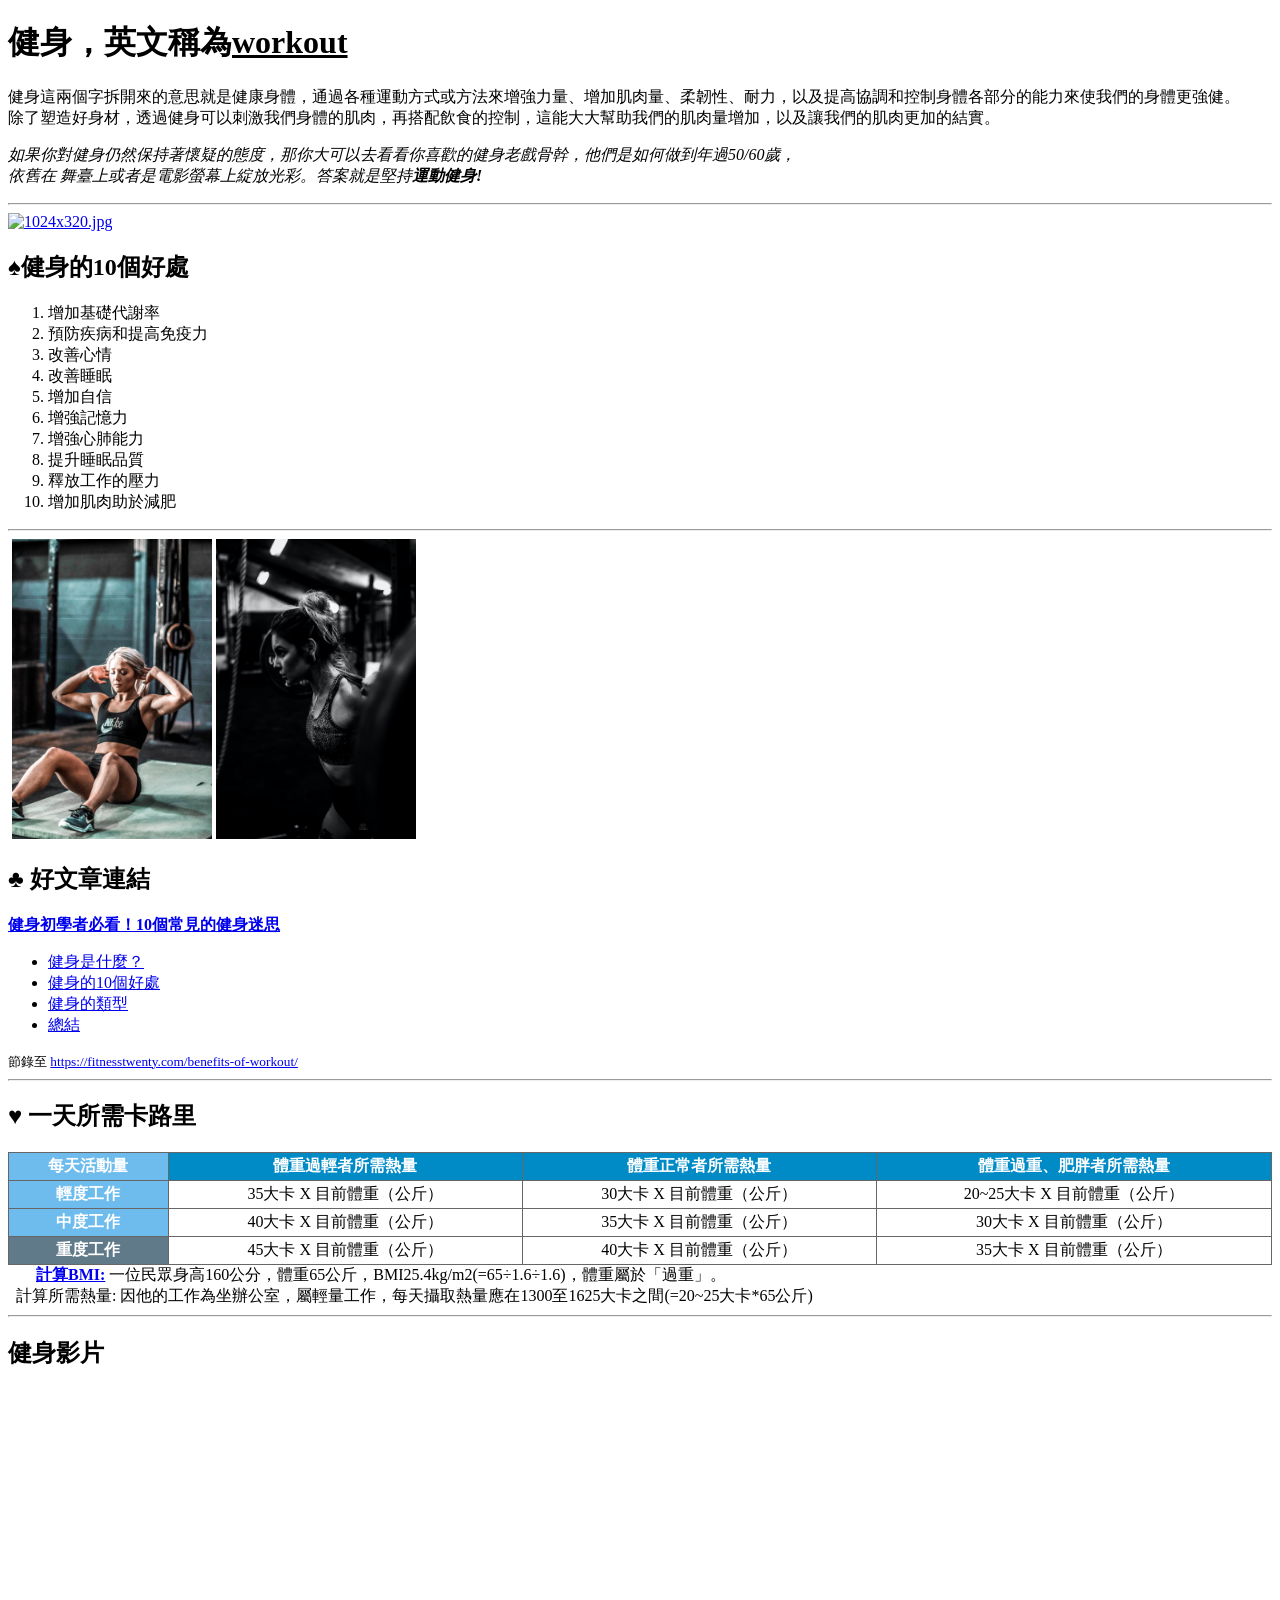
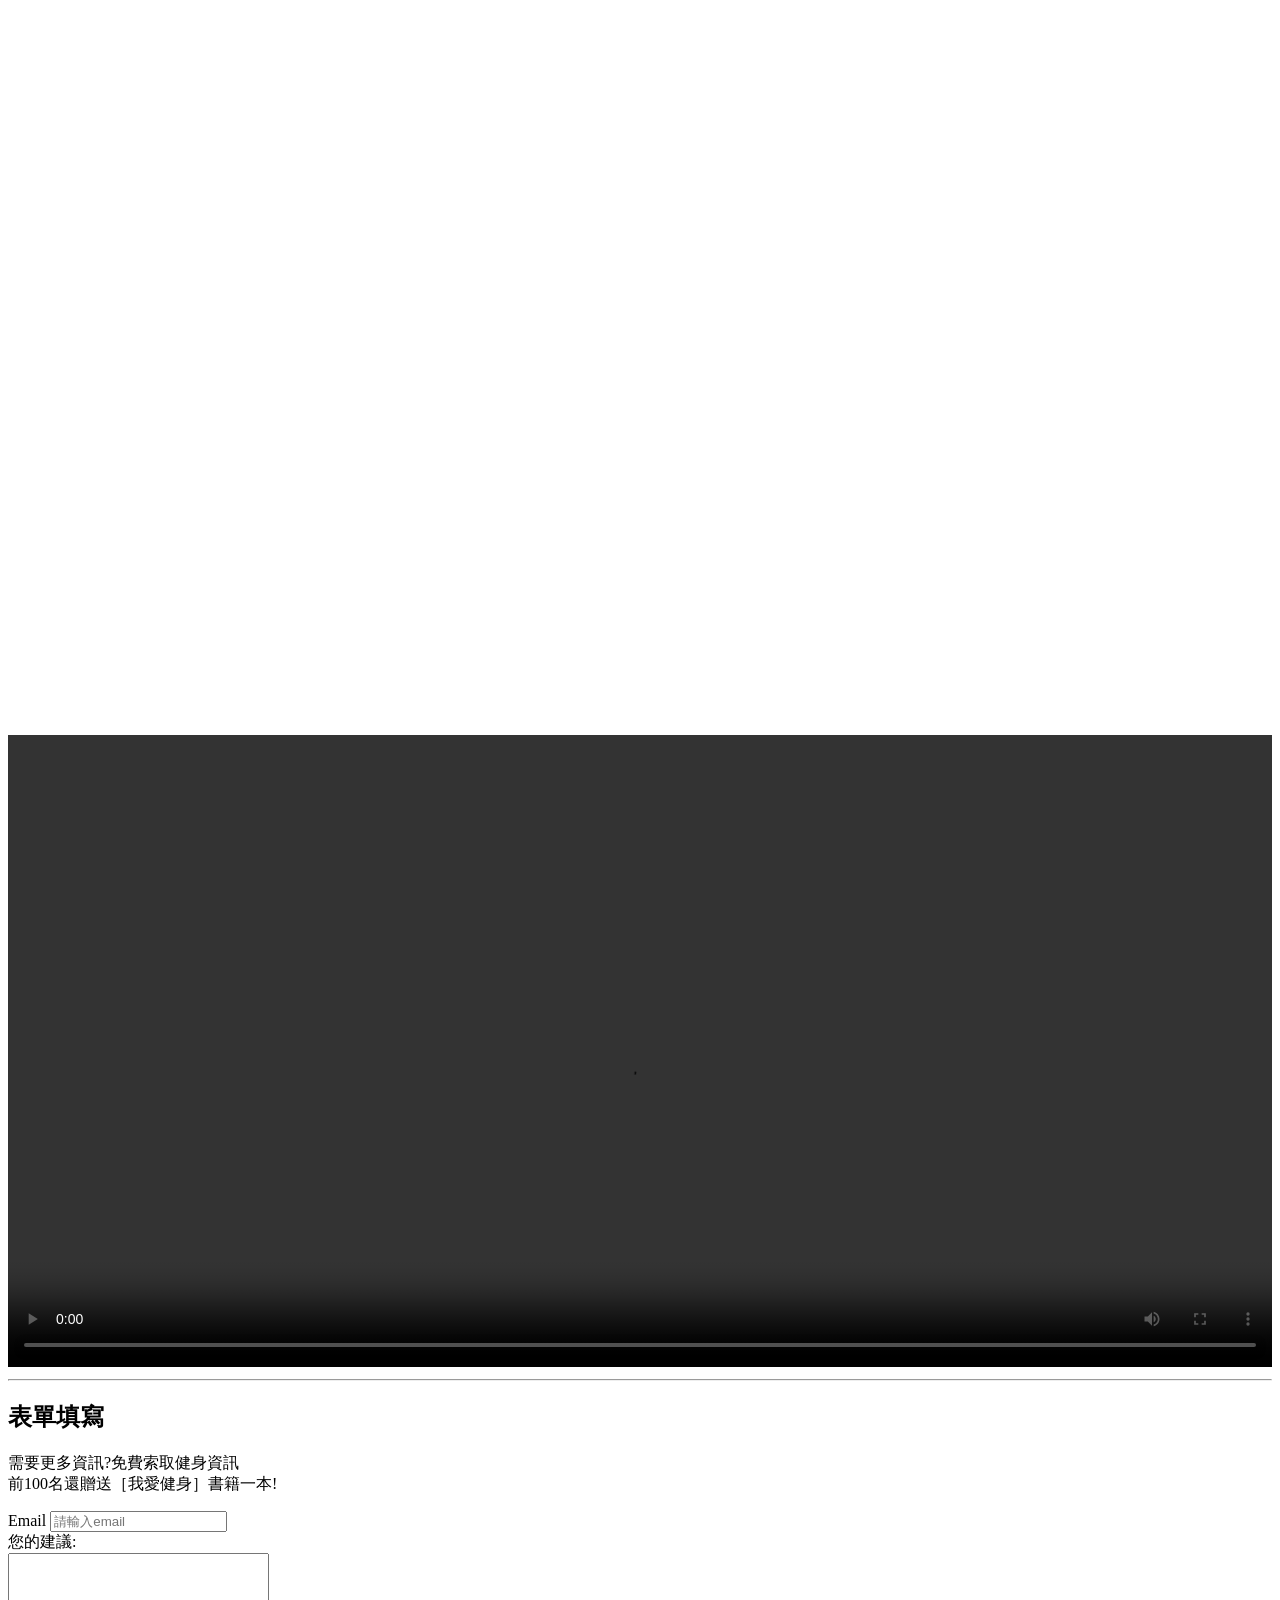
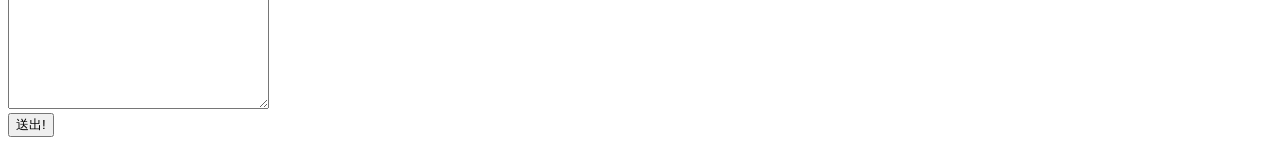
==== commit 9502ce10: "完成html架構" ====
--- a/index.html
+++ b/index.html
@@ -142,7 +142,7 @@
         </tbody>
     </table>
     &nbsp;&nbsp;&nbsp;&nbsp;&nbsp;&nbsp;
-    <a target="_blank" href=""><b>計算BMI:</b></a>
+    <a href="./bmi.html"><b>計算BMI:</b></a>
     一位民眾身高160公分，體重65公斤，BMI25.4kg/m2(=65÷1.6÷1.6)，體重屬於「過重」。
     <br>
     &nbsp;&nbsp;計算所需熱量:
@@ -158,10 +158,24 @@
         title="7 分鐘居家徒手腹肌訓練【初級版】無裝備｜7 Min Standing Abs workout｜非常適合初學者入門也有效加强核心的訓練｜男生和女生都適合的健身訓練【健身運動】" frameborder="0"
         allow="accelerometer; autoplay; clipboard-write; encrypted-media; gyroscope; picture-in-picture; web-share"
         allowfullscreen></iframe>
-
     <video src="./videos/file_example_MP4_1280_10MG.mp4" controls width="100%">
         影片載入失效
     </video>
+    <hr>
+    <h2>表單填寫</h2>
+    <p>
+        需要更多資訊?免費索取健身資訊<br>
+        前100名還贈送［我愛健身］書籍一本!
+    <form action="">
+        <label for="email">Email</label>
+        <input type="email" placeholder="請輸入email" required>
+        <br>
+        <label for="info">您的建議:</label><br>
+        <textarea name="info" id="info" cols="30" rows="10"></textarea>
+        <br>
+        <button>送出!</button>
+    </form>
+    </p>
 </body>
 
 </html>
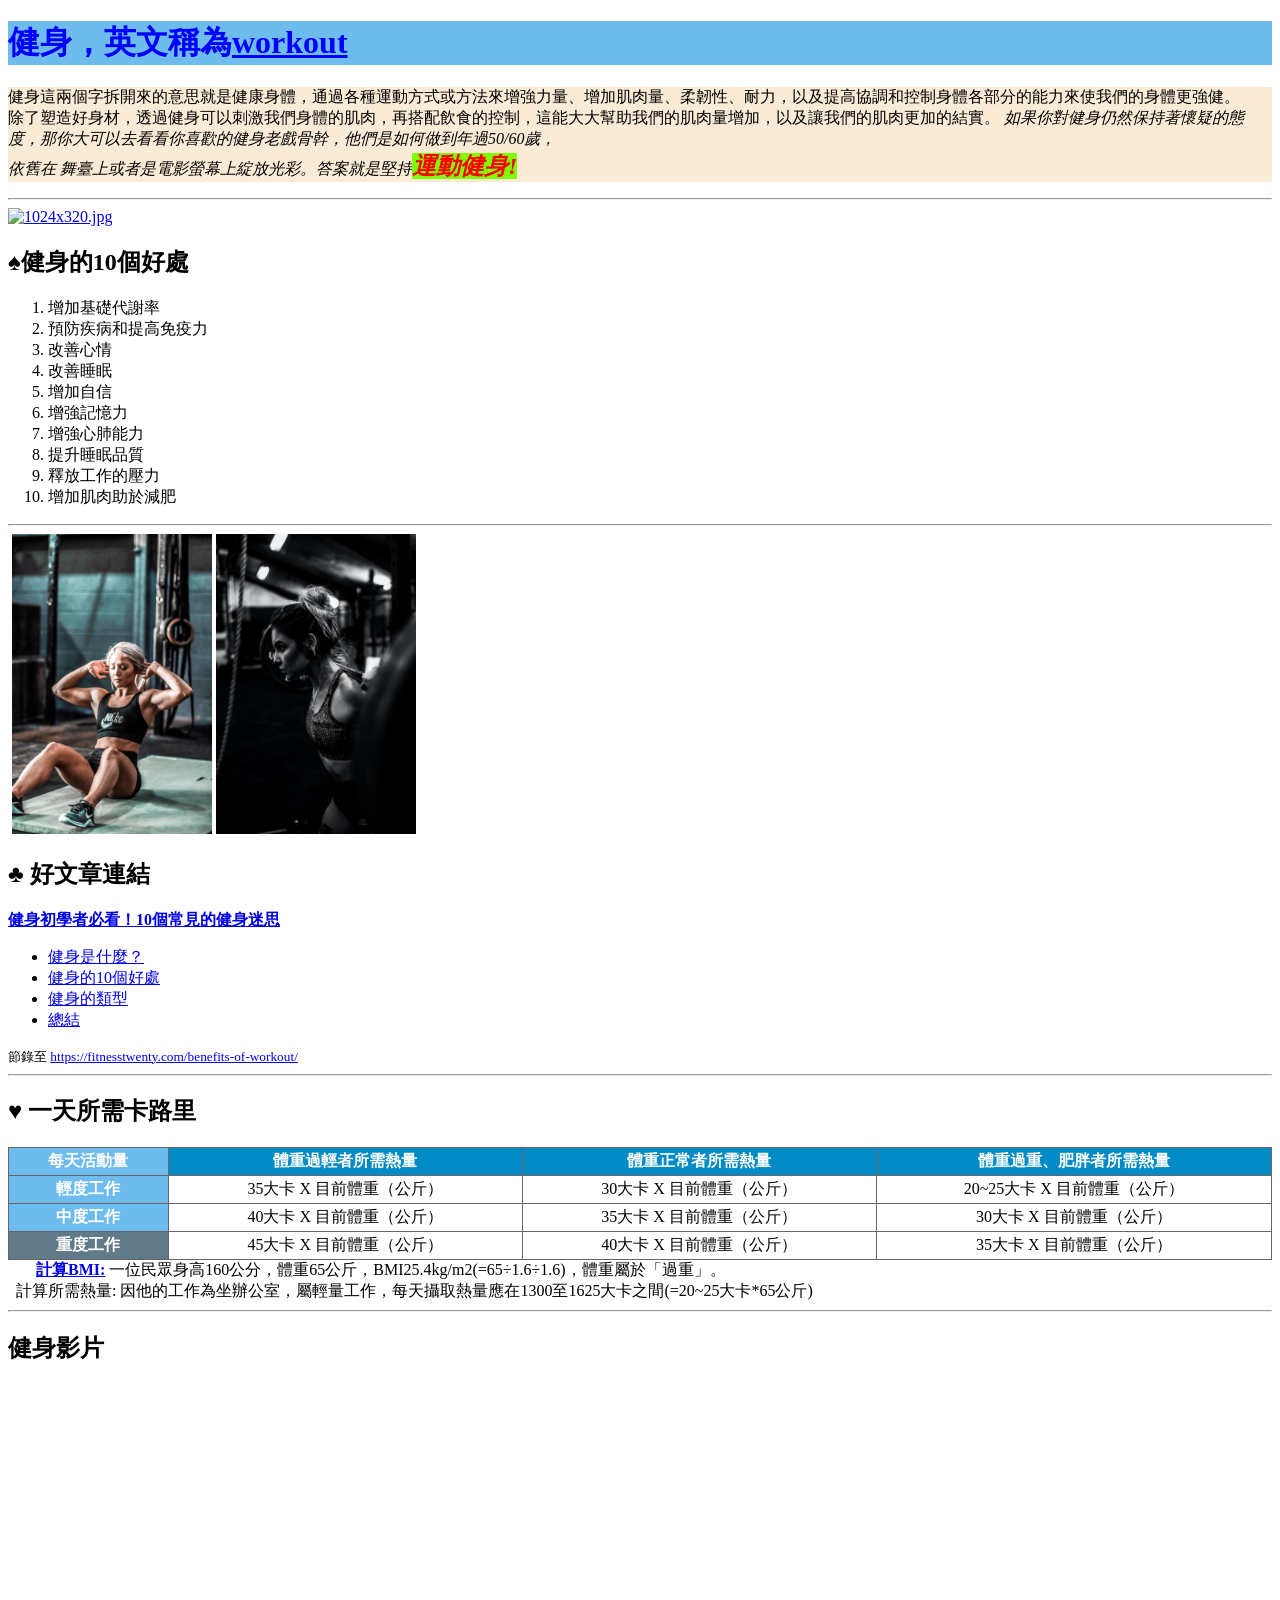
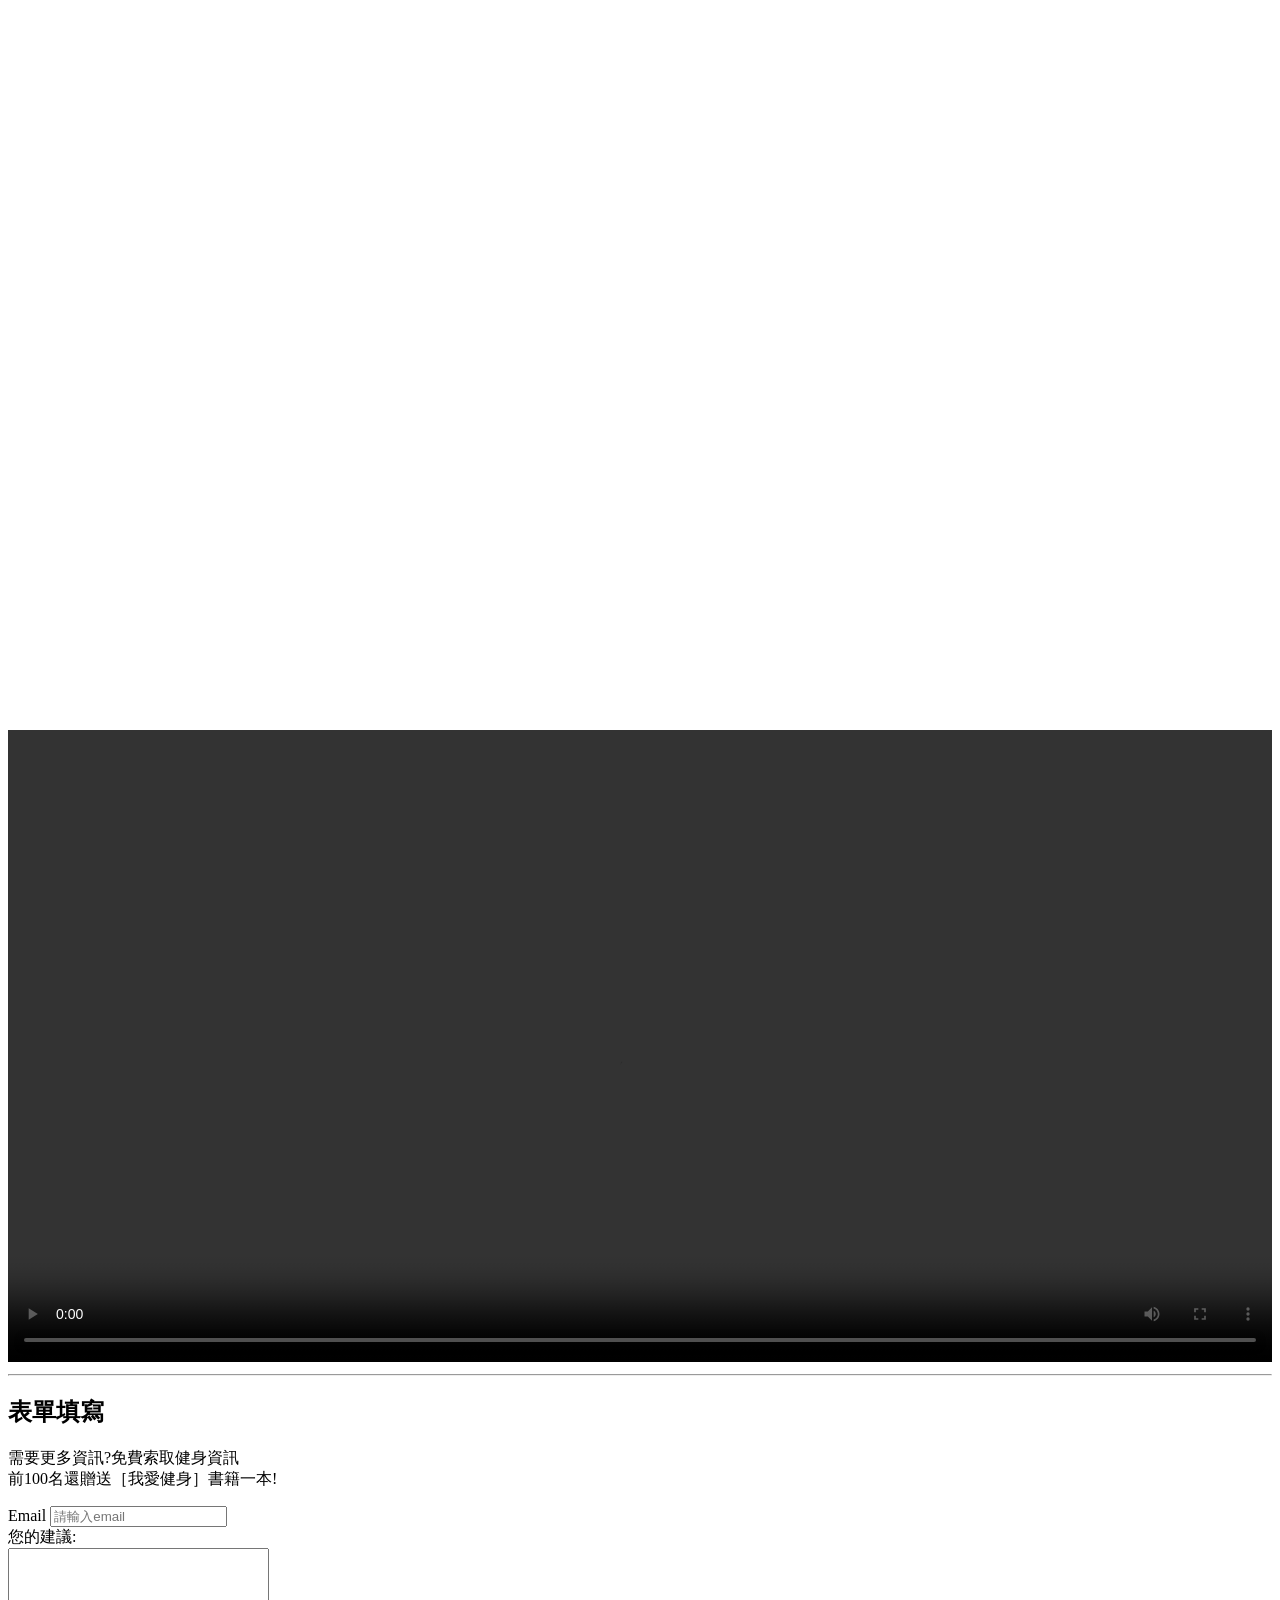
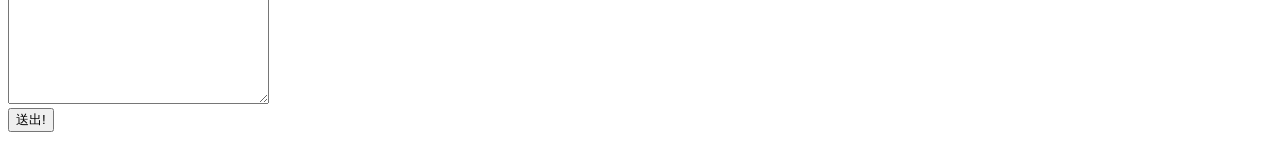
==== commit a60a23c0: "color設定" ====
--- a/index.html
+++ b/index.html
@@ -12,16 +12,18 @@
 <!--可視區-->
 
 <body>
-    <p>
-    <h1>健身，英文稱為<u>workout</u></h1>健身這兩個字拆開來的意思就是健康身體，通過各種運動方式或方法來增強力量、增加肌肉量、柔韌性、耐力，以及提高協調和控制身體各部分的能力來使我們的身體更強健。
-    <br>除了塑造好身材，透過健身可以刺激我們身體的肌肉，再搭配飲食的控制，這能大大幫助我們的肌肉量增加，以及讓我們的肌肉更加的結實。
-    </p>
-    <p>
-        <em>
-            如果你對健身仍然保持著懷疑的態度，那你大可以去看看你喜歡的健身老戲骨幹，他們是如何做到年過50/60歲，<br>依舊在
-            舞臺上或者是電影螢幕上綻放光彩。答案就是堅持<b><span>運動健身!</span></b>
-        </em>
-    </p>
+    <h1 style="color:blue;background-color: #6ebcee;">健身，英文稱為<u>workout</u></h1>
+    <div style="background-color: antiquewhite;">
+        <p>
+            健身這兩個字拆開來的意思就是健康身體，通過各種運動方式或方法來增強力量、增加肌肉量、柔韌性、耐力，以及提高協調和控制身體各部分的能力來使我們的身體更強健。
+            <br>除了塑造好身材，透過健身可以刺激我們身體的肌肉，再搭配飲食的控制，這能大大幫助我們的肌肉量增加，以及讓我們的肌肉更加的結實。
+            <em>
+                如果你對健身仍然保持著懷疑的態度，那你大可以去看看你喜歡的健身老戲骨幹，他們是如何做到年過50/60歲，<br>依舊在
+                舞臺上或者是電影螢幕上綻放光彩。答案就是堅持<b><span
+                        style="color:red;background-color:chartreuse;font-size: 24px;">運動健身!</span></b>
+            </em>
+        </p>
+    </div>
     <hr>
     <a target="_blank" href="https://fitnesstwenty.com/benefits-of-workout/">
         <img src="https://fitnesstwenty.com/wp-content/uploads/2020/10/71-1024x320.jpg" width="100%" alt="1024x320.jpg">
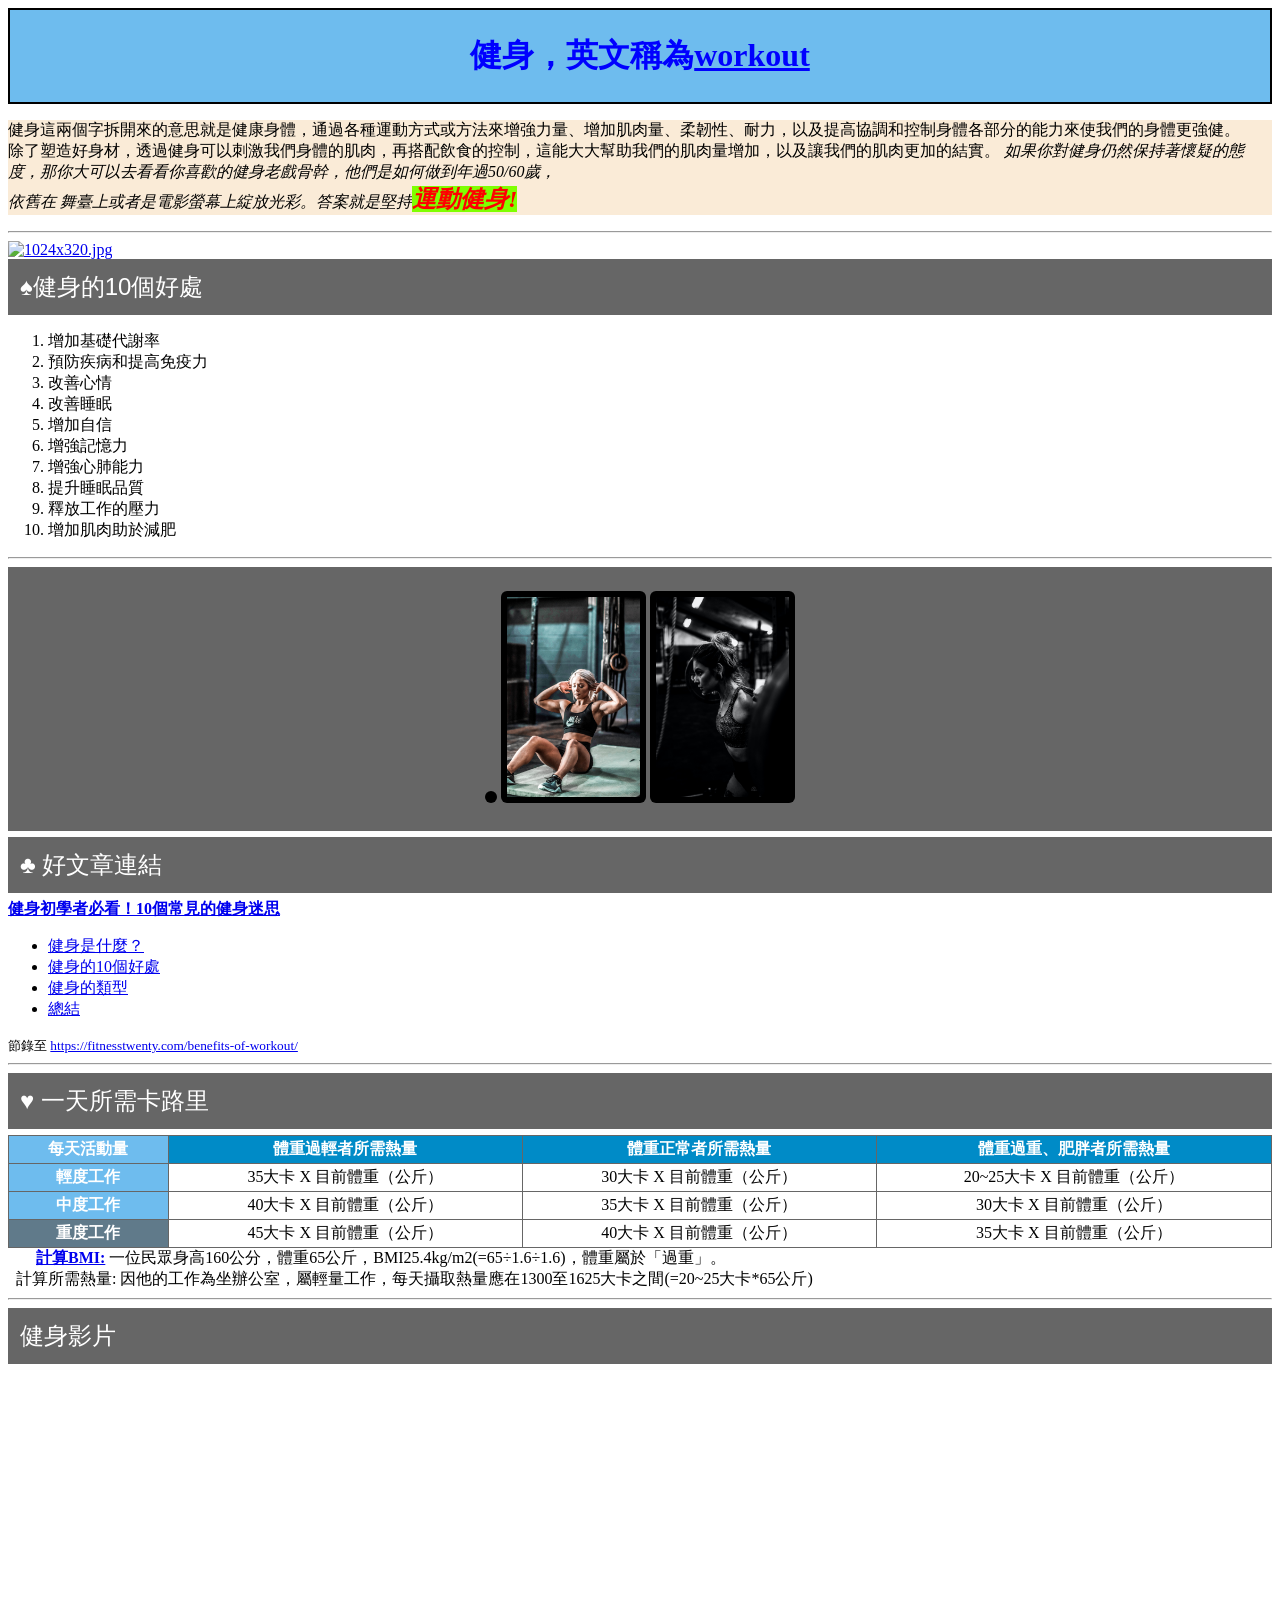
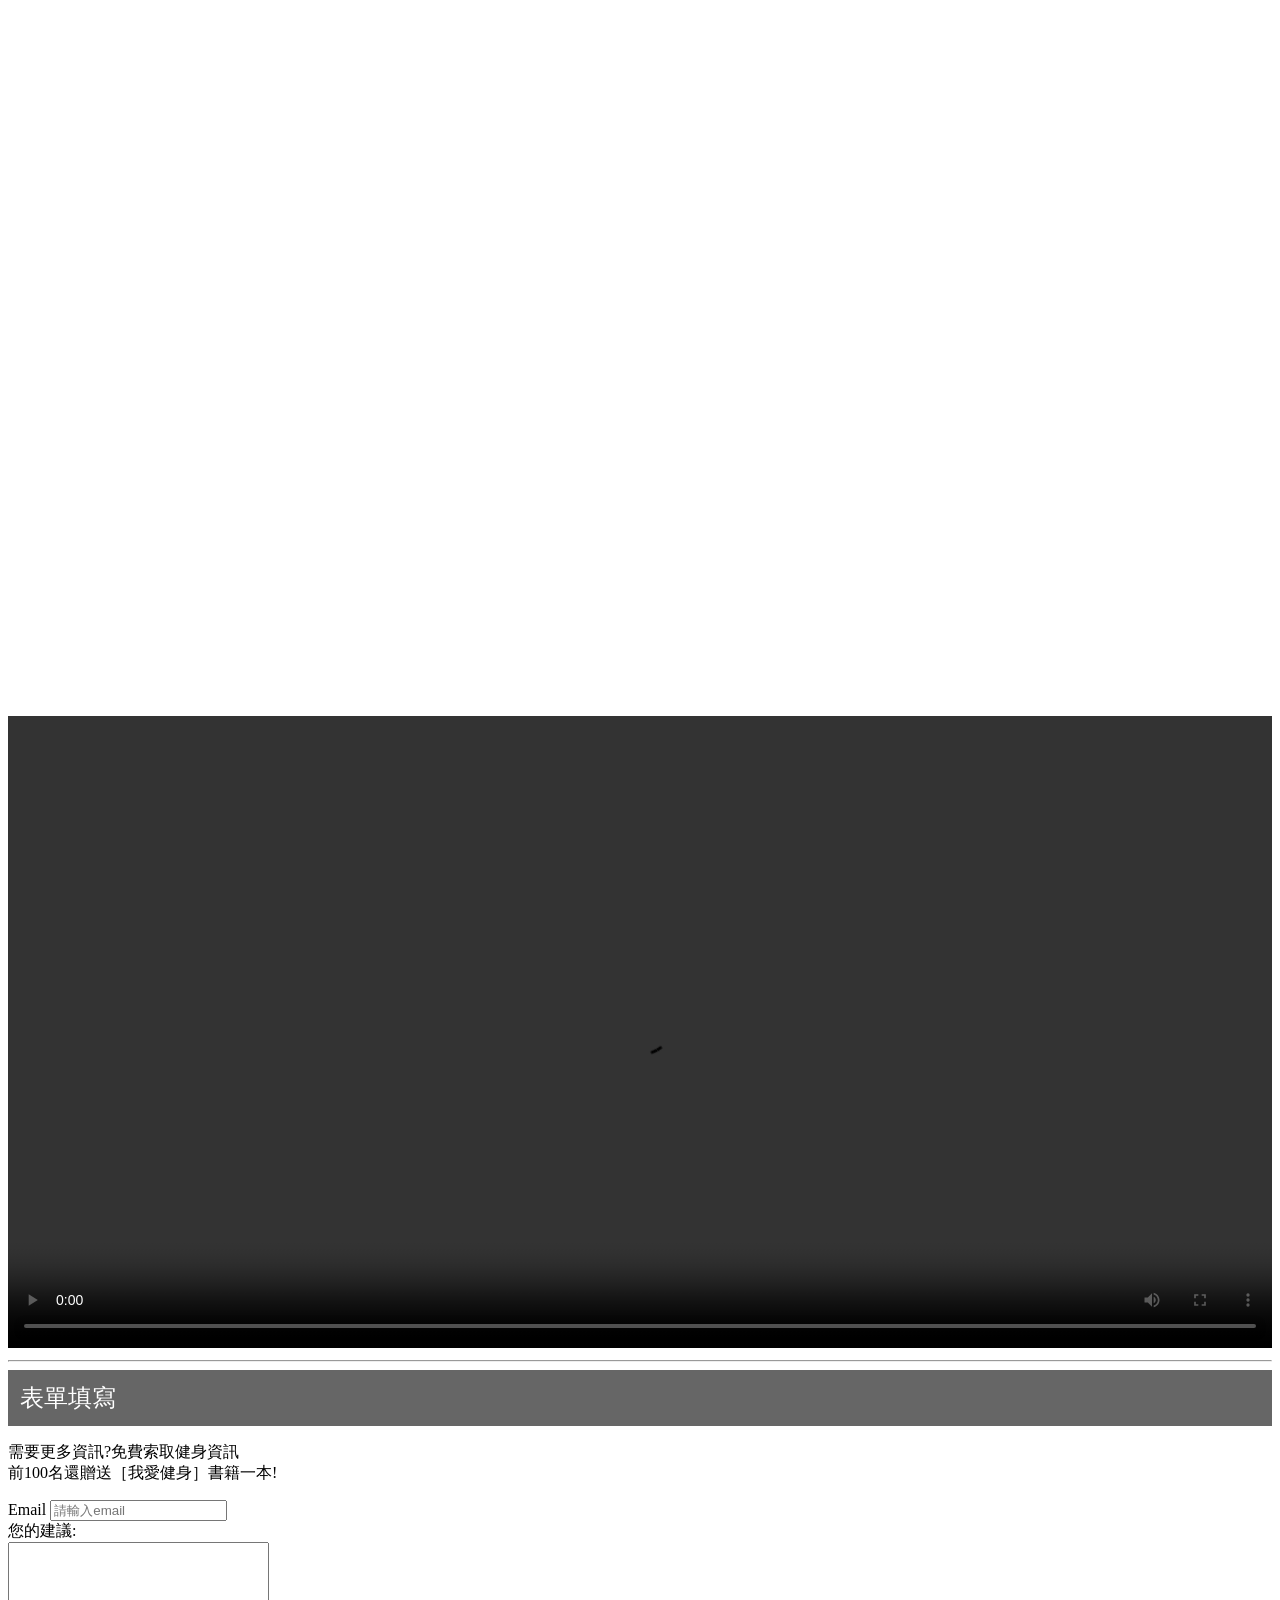
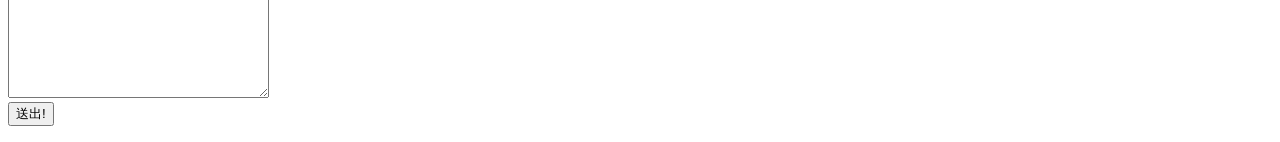
==== commit 97d62761: "完成head css設計，使用class" ====
--- a/index.html
+++ b/index.html
@@ -7,12 +7,43 @@
 <head>
     <meta charset="utf-8">
     <title>健身網站</title>
+
+    <style>
+        /* class => . */
+        .banner {
+            background-color: #666666;
+            color: white;
+            padding: 12px;
+            /* 1rem=>16px */
+            font-size: 24px;
+            font-family: '標楷體', Haettenschweiler, 'Arial Narrow Bold', sans-serif;
+            margin-bottom: 6px;
+        }
+
+        .image-style {
+            background-color: black;
+            padding: 6px;
+            border-radius: 6px;
+            height: 200px;
+        }
+
+        .image-list {
+            text-align: center;
+            padding: 24px;
+            background-color: #666666;
+            margin-bottom: 6px;
+        }
+    </style>
+
+
 </head>
 
 <!--可視區-->
 
 <body>
-    <h1 style="color:blue;background-color: #6ebcee;">健身，英文稱為<u>workout</u></h1>
+    <h1
+        style="color:blue;background-color: #6ebcee; padding: 24px; margin: 0px; text-align: center; border:2px solid black">
+        健身，英文稱為<u>workout</u></h1>
     <div style="background-color: antiquewhite;">
         <p>
             健身這兩個字拆開來的意思就是健康身體，通過各種運動方式或方法來增強力量、增加肌肉量、柔韌性、耐力，以及提高協調和控制身體各部分的能力來使我們的身體更強健。
@@ -28,7 +59,7 @@
     <a target="_blank" href="https://fitnesstwenty.com/benefits-of-workout/">
         <img src="https://fitnesstwenty.com/wp-content/uploads/2020/10/71-1024x320.jpg" width="100%" alt="1024x320.jpg">
     </a>
-    <h2>&spades;健身的10個好處</h2>
+    <div class="banner">&spades;健身的10個好處</div>
     <ol type="1">
         <li>增加基礎代謝率</li>
         <li>預防疾病和提高免疫力</li>
@@ -43,11 +74,12 @@
     </ol>
     <hr>
     <!-- 500pixel -->
-    <img height="300px" src="./images/charles-gaudreault-xXofYCc3hqc-unsplash.jpg" alt="">
-    <img height="300px" src="./images/hayley-kim-studios-eot-ka5dM7Q-unsplash.jpg" alt="">
-    <img height="300px" src="./images/sushil-ghimire-5UbIqV58CW8-unsplash.jpg" alt="">
-
-    <h2>&clubs; 好文章連結</h2>
+    <div class="image-list">
+        <img class="image-style" src="./images/charles-gaudreault-xXofYCc3hqc-unsplash.jpg" alt="">
+        <img class="image-style" src="./images/hayley-kim-studios-eot-ka5dM7Q-unsplash.jpg" alt="">
+        <img class="image-style" src="./images/sushil-ghimire-5UbIqV58CW8-unsplash.jpg" alt="">
+    </div>
+    <div class="banner">&clubs; 好文章連結</div>
     <a target="_blank" href="https://www.fe-amart.com.tw/index.php/life-style/life-info/secret-recipe/hero-6">
         <b>健身初學者必看！10個常見的健身迷思</b><br>
     </a>
@@ -80,7 +112,7 @@
         </a>
     </small>
     <hr>
-    <h2>&hearts; 一天所需卡路里</h2>
+    <div class="banner">&hearts; 一天所需卡路里</div>
     <table width="100%" border="0" cellspacing="0" cellpadding="0"
         style="width: 100%; border-collapse: collapse; border: 1px solid #666666;"
         summary="根據每日活動量及為了調整體重至健康體重，可計算每日建議攝取熱量">
@@ -151,7 +183,7 @@
     因他的工作為坐辦公室，屬輕量工作，每天攝取熱量應在1300至1625大卡之間(=20~25大卡*65公斤)
 
     <hr>
-    <h2>健身影片</h2>
+    <div class="banner">健身影片</div>
     <iframe width="100%" height="457px" src="https://www.youtube.com/embed/LmrKejHOaG4"
         title="男女適用!! 20分鐘 站立式全身燃脂運動、不跳躍、不傷膝、簡單有效" frameborder="0"
         allow="accelerometer; autoplay; clipboard-write; encrypted-media; gyroscope; picture-in-picture; web-share"
@@ -164,7 +196,7 @@
         影片載入失效
     </video>
     <hr>
-    <h2>表單填寫</h2>
+    <div class="banner">表單填寫</div>
     <p>
         需要更多資訊?免費索取健身資訊<br>
         前100名還贈送［我愛健身］書籍一本!
